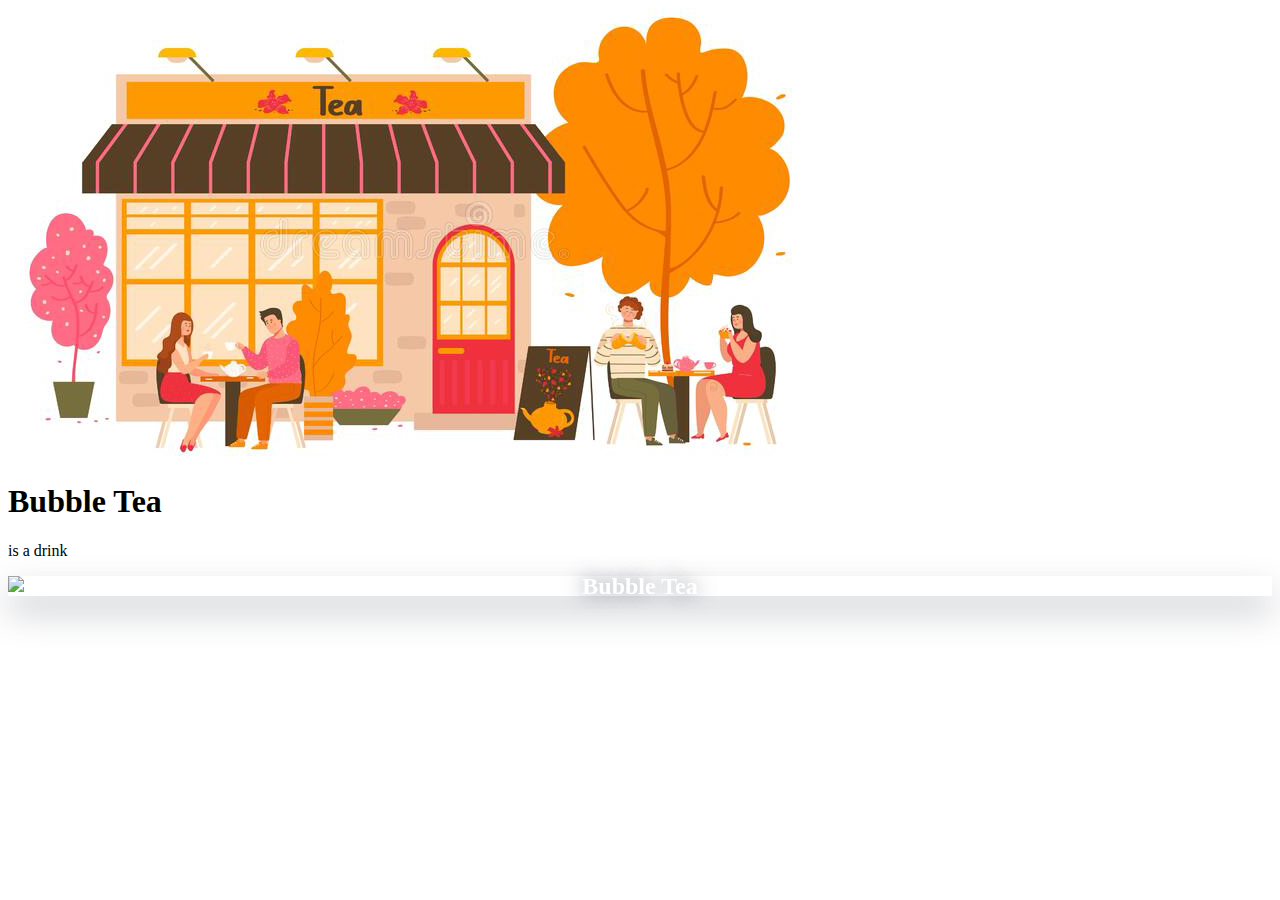
==== bbtea.html @ f30dd7b5 "." ====
﻿<!DOCTYPE html>

<html lang="en" xmlns="http://www.w3.org/1999/xhtml">
<head>
    <meta charset="utf-8" />

    <!--bootstrap-->
    <script src="js/jquery-3.3.1.min.js"></script>
    <script src="js/bootstrap.min.js"></script>
    <script src="https://www.w3schools.com/lib/w3.js"></script>
    <!--stylesheets-->

    <link rel="stylesheet" href="css/bootstrap.min.css">
    <link rel="stylesheet" href="css/bbtea.css" />
    <title>B.B. Tea!</title>

    <link rel="shortcut icon" type="image/jpg" href="images/bbtea.ico" />
</head>


<body>
    <div class="row">
        <div class="col-md-12">
            <div w3-include-html="header.html"></div>
        </div>
    </div>

    <div class="row">
        <div class=" col-sm-3">
            <img src="images/minicafes.png" class="img-responsive rounded img-fluid"/>
            
        </div>
        <div class="col-sm-6">
            <p>
                <h1>Bubble Tea</h1>
               is a drink 
            </p>
        </div>
        <div class="parallax columns col-sm-3">
            <div class="parallax-top-left" tabindex="1"></div>
            <div class="parallax-top-right" tabindex="2"></div>
            <div class="parallax-bottom-left" tabindex="3"></div>
            <div class="parallax-bottom-right" tabindex="4"></div>
            <div class="parallax-content">
                <div class="parallax-front">
                    <h2>Bubble Tea</h2>
                </div>
                <div class="parallax-back">
                    <img src="images/drinkingboba.gif" class="img-responsive rounded img-fluid" ...="">
                </div>
            </div>
        </div>
    </div>

    <div class="row">
        <div class="col-md-12 footer">
            <div w3-include-html="footer.html"></div>
        </div>
    </div>




    <script>
        w3.includeHTML();
    </script>
</body>
</html>
---- css/bbtea.css ----
﻿body {
}

.parallax {
    display: block;
    height: auto;
    position: relative;
    width: auto
}

    .parallax .parallax-content {
        box-shadow: 0 1rem 2.1rem rgba(69, 77, 93, .3);
        height: auto;
        transform: perspective(1000px);
        transform-style: preserve-3d;
        transition: all .4s ease;
        width: 100%
    }

        .parallax .parallax-content::before {
            content: "";
            display: block;
            height: 100%;
            left: 0;
            position: absolute;
            top: 0;
            width: 100%
        }

    .parallax .parallax-front {
        align-items: center;
        color: #fff;
        display: flex;
        display: -ms-flexbox;
        -ms-flex-align: center;
        -ms-flex-pack: center;
        height: 100%;
        justify-content: center;
        left: 0;
        position: absolute;
        text-align: center;
        text-shadow: 0 0 20px rgba(69, 77, 93, .75);
        top: 0;
        transform: translateZ(50px) scale(.95);
        transition: all .4s ease;
        width: 100%;
        z-index: 1
    }

    .parallax .parallax-top-left {
        height: 50%;
        left: 0;
        outline: 0;
        position: absolute;
        top: 0;
        width: 50%;
        z-index: 100
    }

        .parallax .parallax-top-left:focus ~ .parallax-content,
        .parallax .parallax-top-left:hover ~ .parallax-content {
            transform: perspective(1000px) rotateX(3deg) rotateY(-3deg)
        }

            .parallax .parallax-top-left:focus ~ .parallax-content::before,
            .parallax .parallax-top-left:hover ~ .parallax-content::before {
                background: linear-gradient(135deg, rgba(255, 255, 255, .35) 0, transparent 50%)
            }

            .parallax .parallax-top-left:focus ~ .parallax-content .parallax-front,
            .parallax .parallax-top-left:hover ~ .parallax-content .parallax-front {
                transform: translate3d(4.5px, 4.5px, 50px) scale(.95)
            }

    .parallax .parallax-top-right {
        height: 50%;
        outline: 0;
        position: absolute;
        right: 0;
        top: 0;
        width: 50%;
        z-index: 100
    }

        .parallax .parallax-top-right:focus ~ .parallax-content,
        .parallax .parallax-top-right:hover ~ .parallax-content {
            transform: perspective(1000px) rotateX(3deg) rotateY(3deg)
        }

            .parallax .parallax-top-right:focus ~ .parallax-content::before,
            .parallax .parallax-top-right:hover ~ .parallax-content::before {
                background: linear-gradient(-135deg, rgba(255, 255, 255, .35) 0, transparent 50%)
            }

            .parallax .parallax-top-right:focus ~ .parallax-content .parallax-front,
            .parallax .parallax-top-right:hover ~ .parallax-content .parallax-front {
                transform: translate3d(-4.5px, 4.5px, 50px) scale(.95)
            }

    .parallax .parallax-bottom-left {
        bottom: 0;
        height: 50%;
        left: 0;
        outline: 0;
        position: absolute;
        width: 50%;
        z-index: 100
    }

        .parallax .parallax-bottom-left:focus ~ .parallax-content,
        .parallax .parallax-bottom-left:hover ~ .parallax-content {
            transform: perspective(1000px) rotateX(-3deg) rotateY(-3deg)
        }

            .parallax .parallax-bottom-left:focus ~ .parallax-content::before,
            .parallax .parallax-bottom-left:hover ~ .parallax-content::before {
                background: linear-gradient(45deg, rgba(255, 255, 255, .35) 0, transparent 50%)
            }

            .parallax .parallax-bottom-left:focus ~ .parallax-content .parallax-front,
            .parallax .parallax-bottom-left:hover ~ .parallax-content .parallax-front {
                transform: translate3d(4.5px, -4.5px, 50px) scale(.95)
            }

    .parallax .parallax-bottom-right {
        bottom: 0;
        height: 50%;
        outline: 0;
        position: absolute;
        right: 0;
        width: 50%;
        z-index: 100
    }

        .parallax .parallax-bottom-right:focus ~ .parallax-content,
        .parallax .parallax-bottom-right:hover ~ .parallax-content {
            transform: perspective(1000px) rotateX(-3deg) rotateY(3deg)
        }

            .parallax .parallax-bottom-right:focus ~ .parallax-content::before,
            .parallax .parallax-bottom-right:hover ~ .parallax-content::before {
                background: linear-gradient(-45deg, rgba(255, 255, 255, .35) 0, transparent 50%)
            }

            .parallax .parallax-bottom-right:focus ~ .parallax-content .parallax-front,
            .parallax .parallax-bottom-right:hover ~ .parallax-content .parallax-front {
                transform: translate3d(-4.5px, -4.5px, 50px) scale(.95)
            }
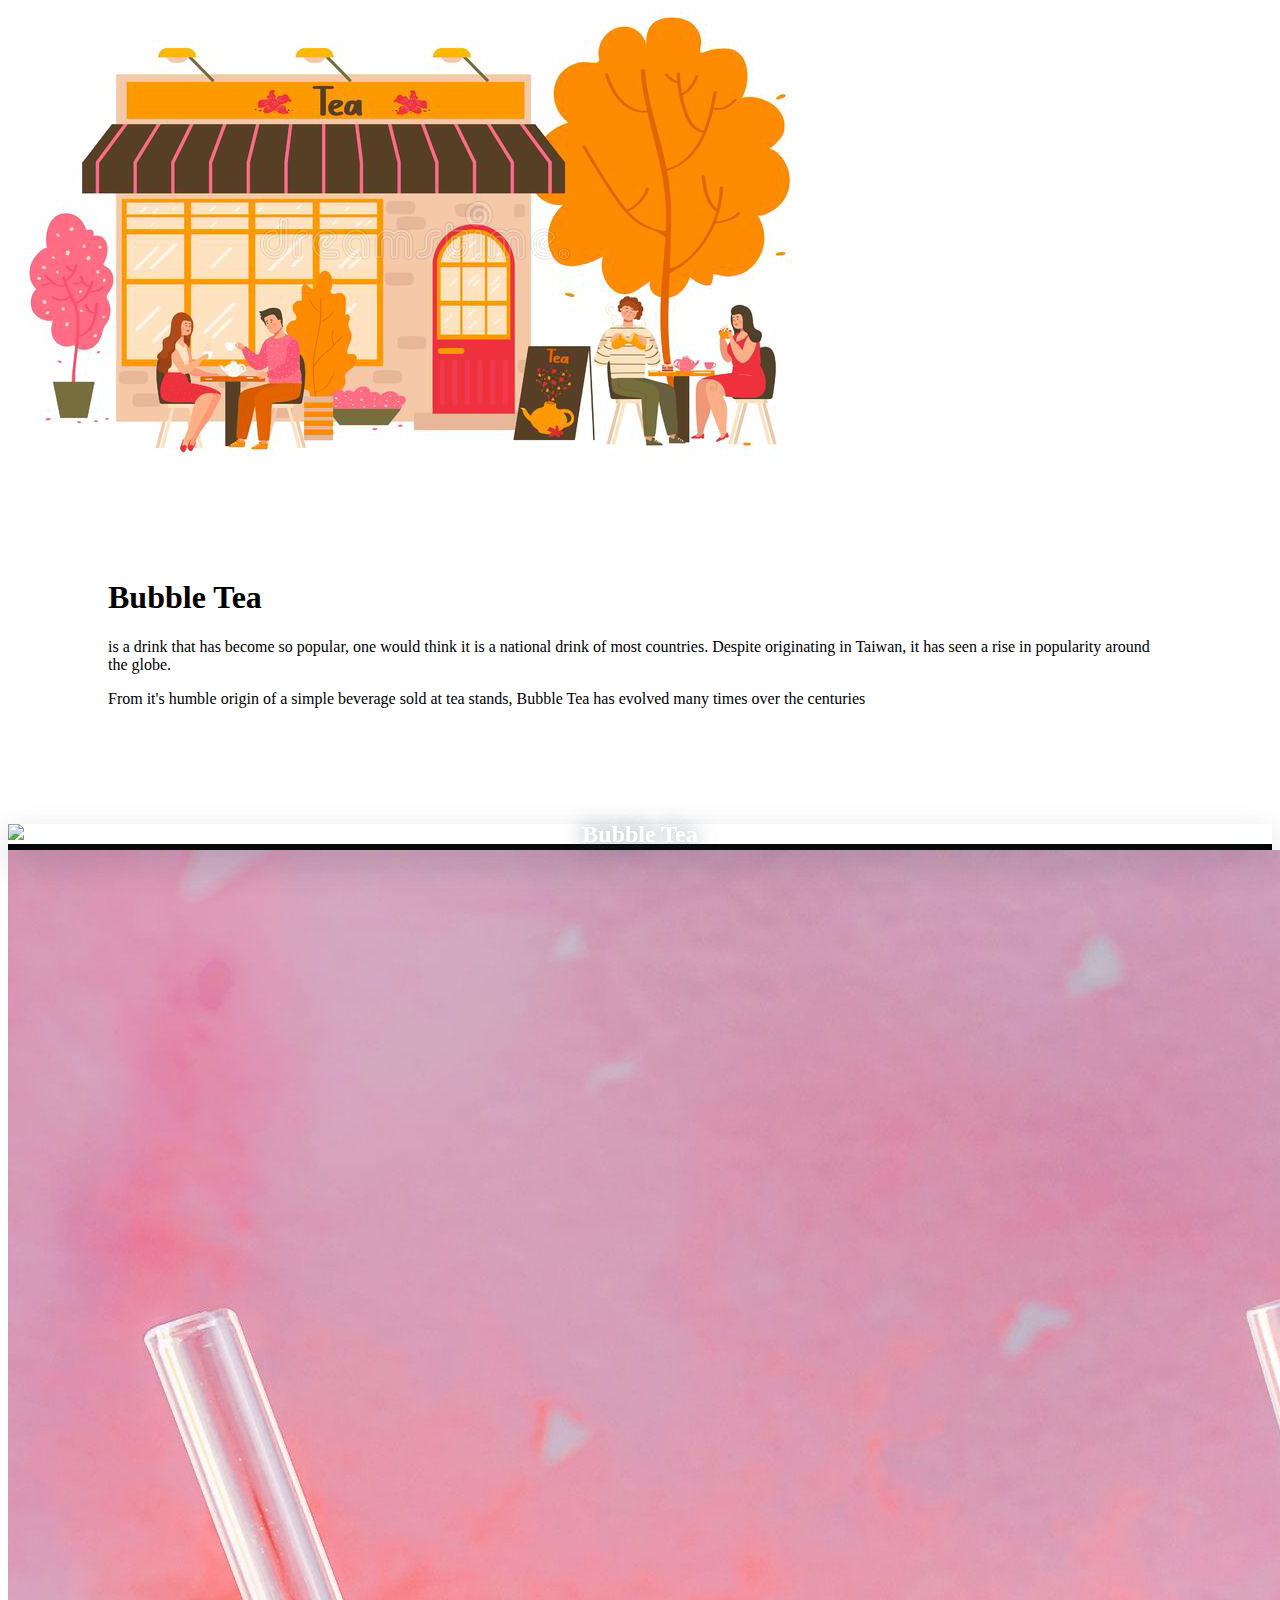
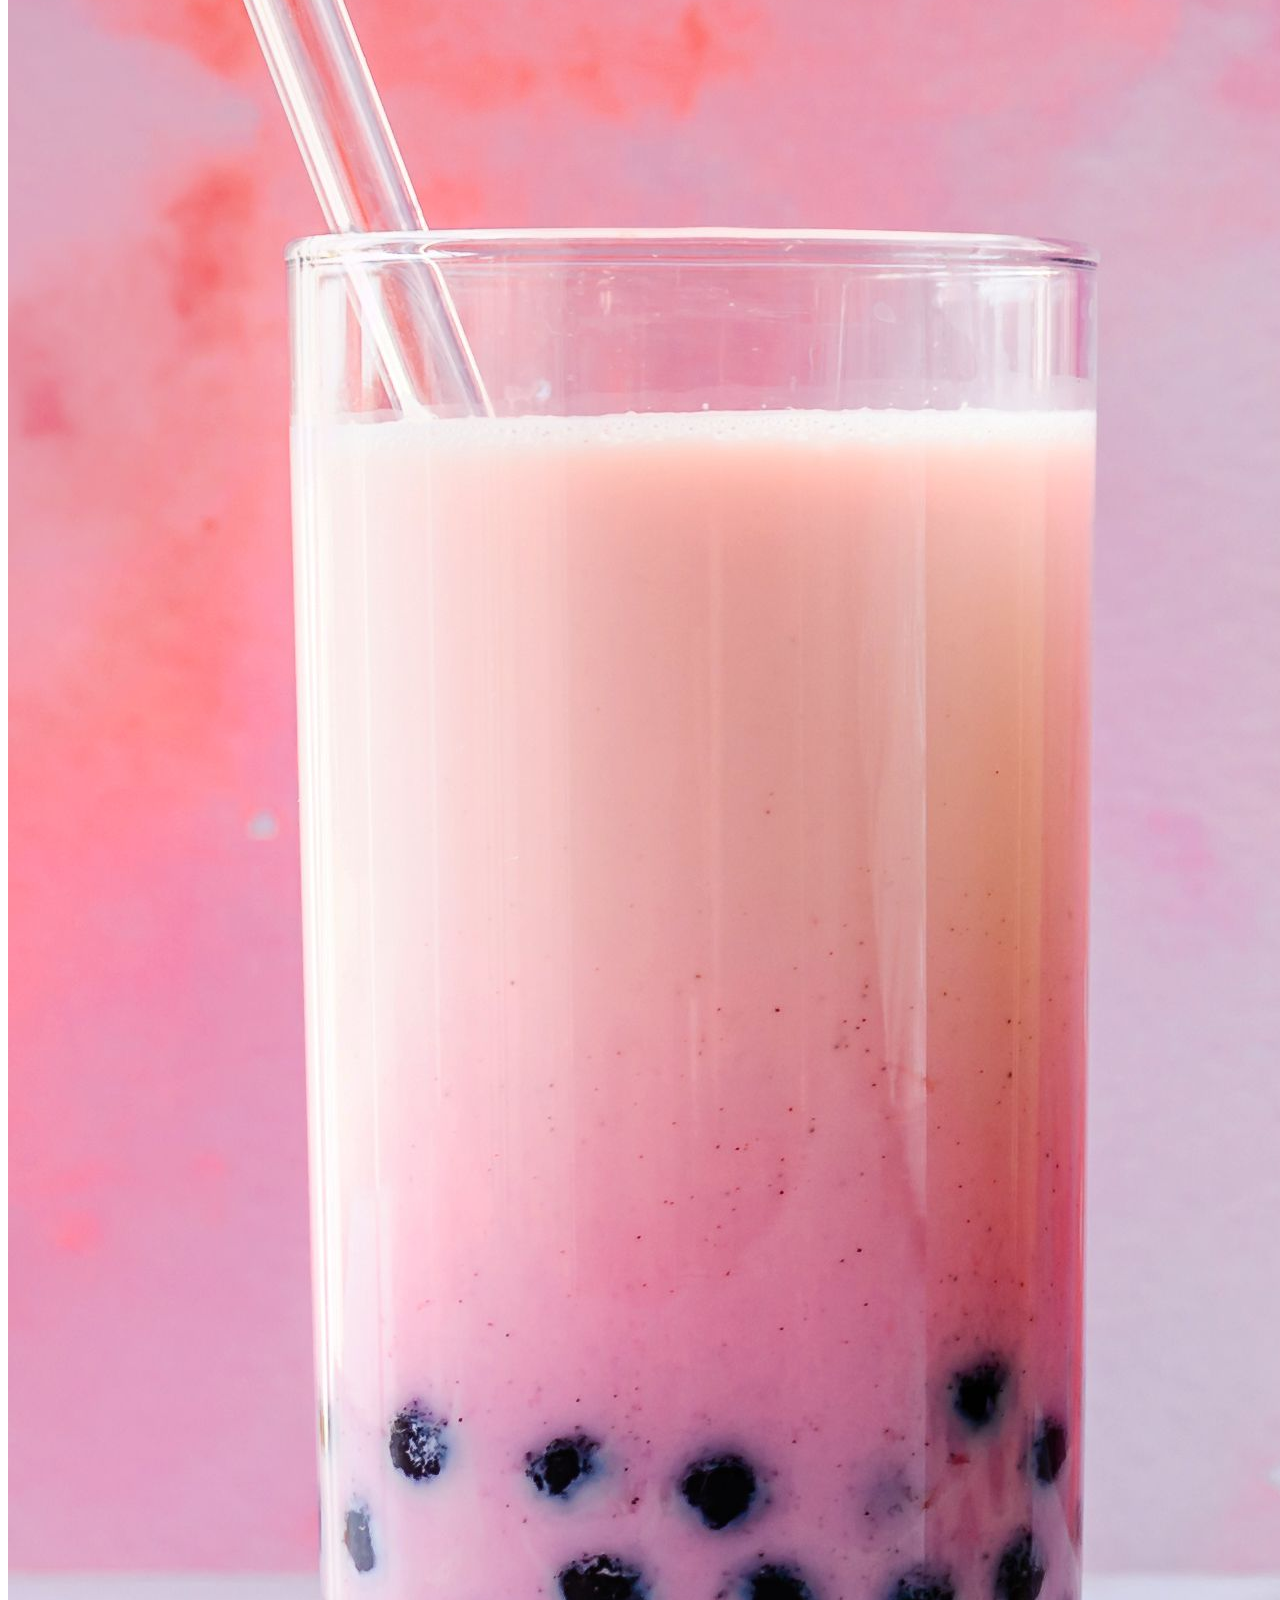
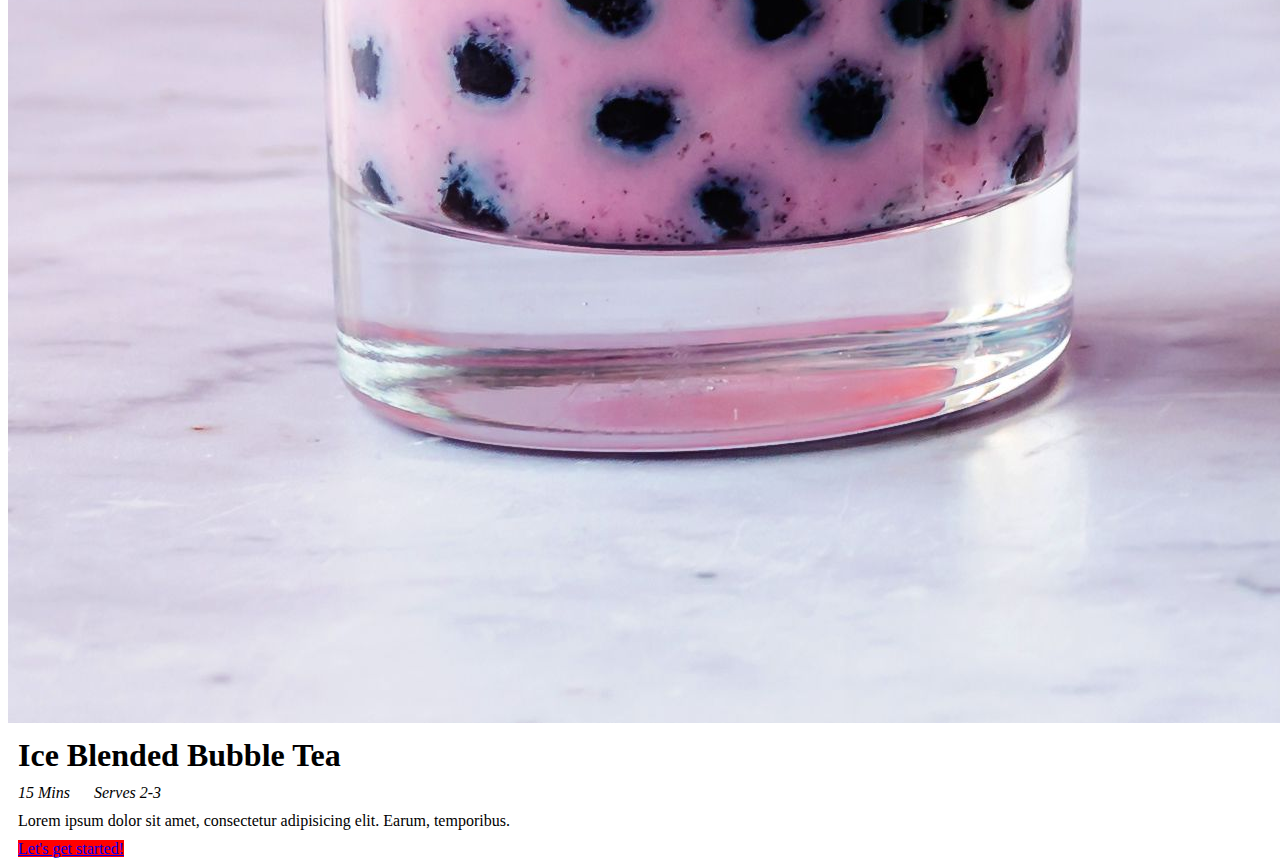
==== commit d1f98e7d: "Basic bbtea structure" ====
--- a/bbtea.html
+++ b/bbtea.html
@@ -25,16 +25,22 @@
         </div>
     </div>
 
-    <div class="row">
+    <div class="row" style="border-bottom:solid;">
         <div class=" col-sm-3">
-            <img src="images/minicafes.png" class="img-responsive rounded img-fluid"/>
+            <img src="images/minicafes.png" style="vertical-align: bottom;border-color:yellow;"class="img-responsive rounded img-fluid"/>
             
         </div>
         <div class="col-sm-6">
-            <p>
+            <section class="intro">
                 <h1>Bubble Tea</h1>
-               is a drink 
-            </p>
+                <p>
+                    is a drink that has become so popular, one would think it is a national drink of most countries. Despite originating in Taiwan, it has seen
+                    a rise in popularity around the globe.
+                </p> 
+                <p>
+                    From it's humble origin of a simple beverage sold at tea stands, Bubble Tea has evolved many times over the centuries
+                </p>
+            </section>
         </div>
         <div class="parallax columns col-sm-3">
             <div class="parallax-top-left" tabindex="1"></div>
@@ -48,6 +54,28 @@
                 <div class="parallax-back">
                     <img src="images/drinkingboba.gif" class="img-responsive rounded img-fluid" ...="">
                 </div>
+            </div>
+        </div>
+    </div>
+    
+    <div class="row" style="border-top:solid;">
+        <div class="col-sm-9">
+            <section style="height:100%;width:100%;background-color:antiquewhite;"></section>
+        </div>
+
+        <div class="col-sm-3" id="recipeBlended">
+            <div class="card">
+                <img src="images/iceBlend.jpg" />
+                <div class="text">
+                    <h1 class="food">
+                        Ice Blended Bubble Tea
+                    </h1>
+                    <i class="fa fa-clock-o"> 15 Mins</i>
+                    <i class="fa fa-users"> Serves 2-3</i>
+
+                    <p style="margin:10px;" class="info">Lorem ipsum dolor sit amet, consectetur adipisicing elit. Earum, temporibus.</p>
+                </div>
+                <a href="#" class="btn" style="background-color:red;">Let's get started!</a>
             </div>
         </div>
     </div>
--- a/css/bbtea.css
+++ b/css/bbtea.css
@@ -1,4 +1,9 @@
 ﻿body {
+}
+
+
+.intro {
+    padding:100px;
 }
 
 .parallax {
@@ -147,3 +152,9 @@
                 transform: translate3d(-4.5px, -4.5px, 50px) scale(.95)
             }
 
+#recipeBlended i,
+#recipeBlended a,
+#recipeBlended p,
+#recipeBlended h1{
+    margin:10px;
+}
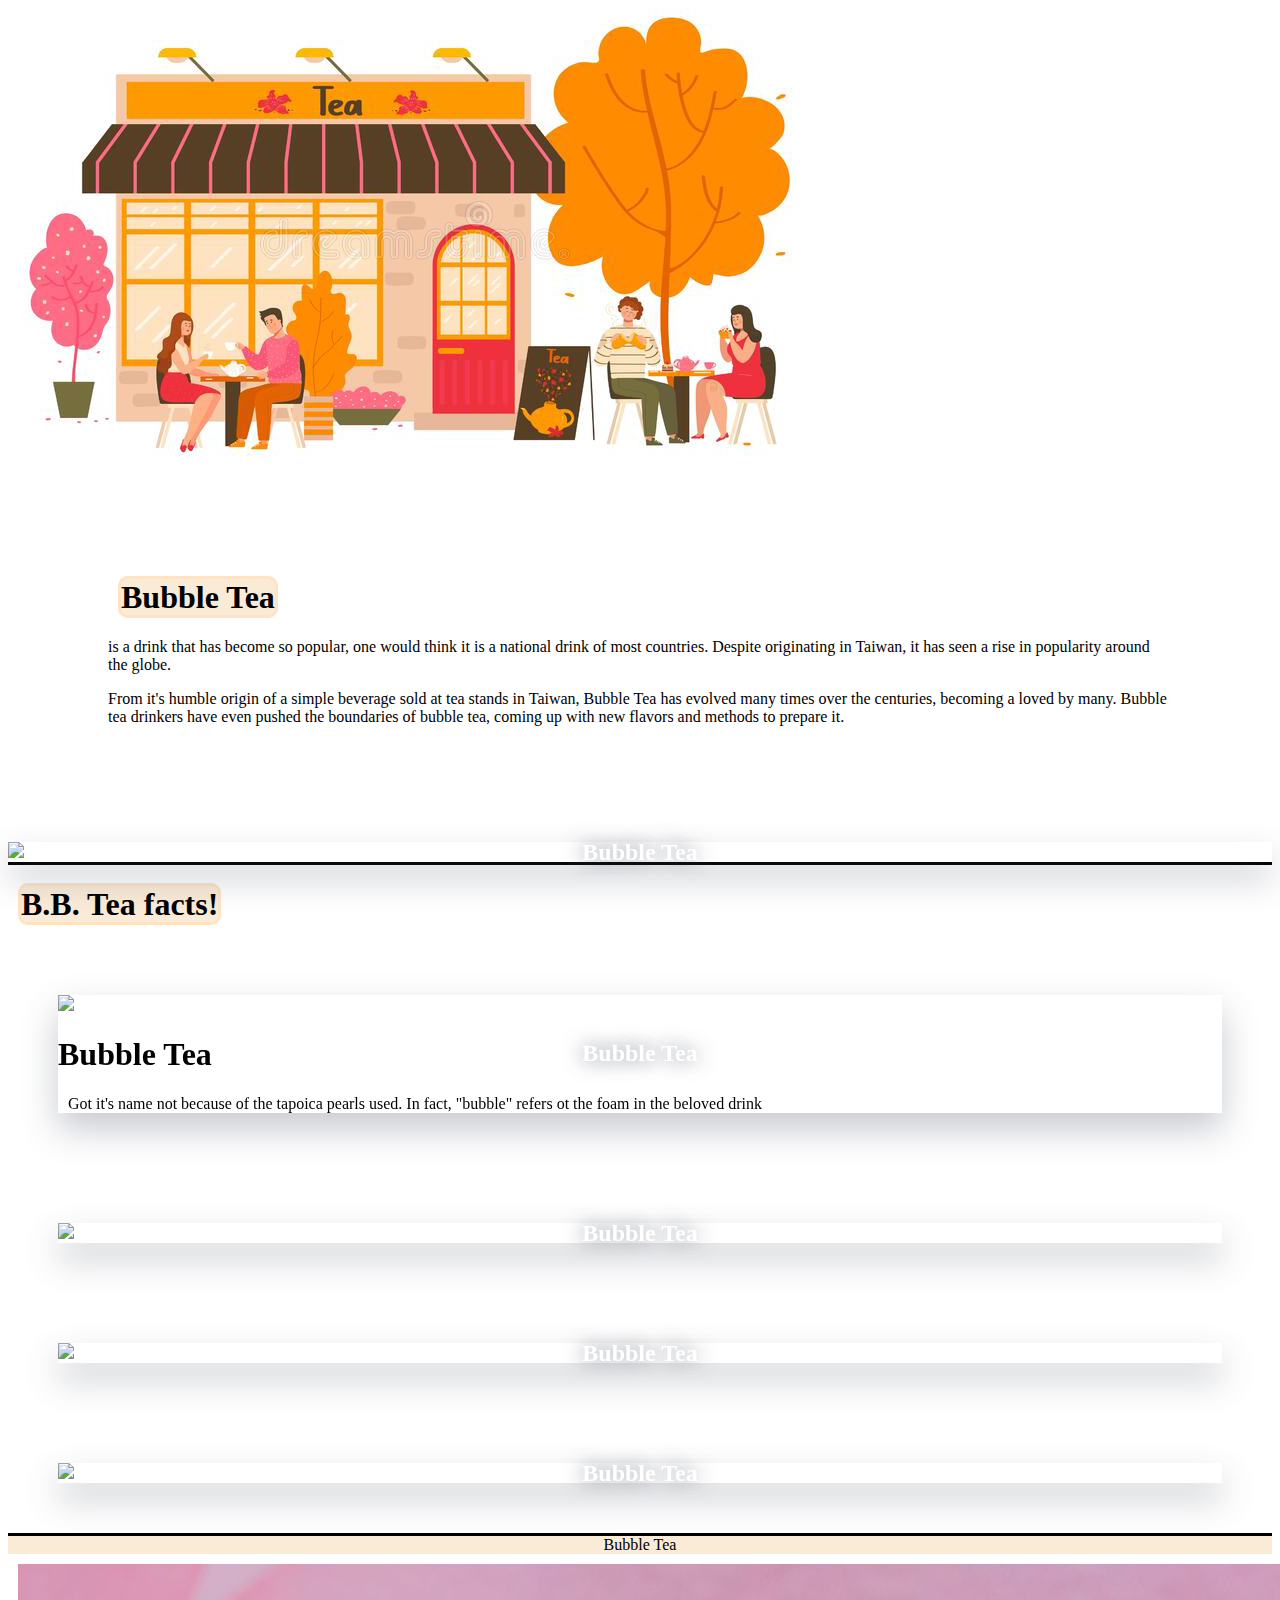
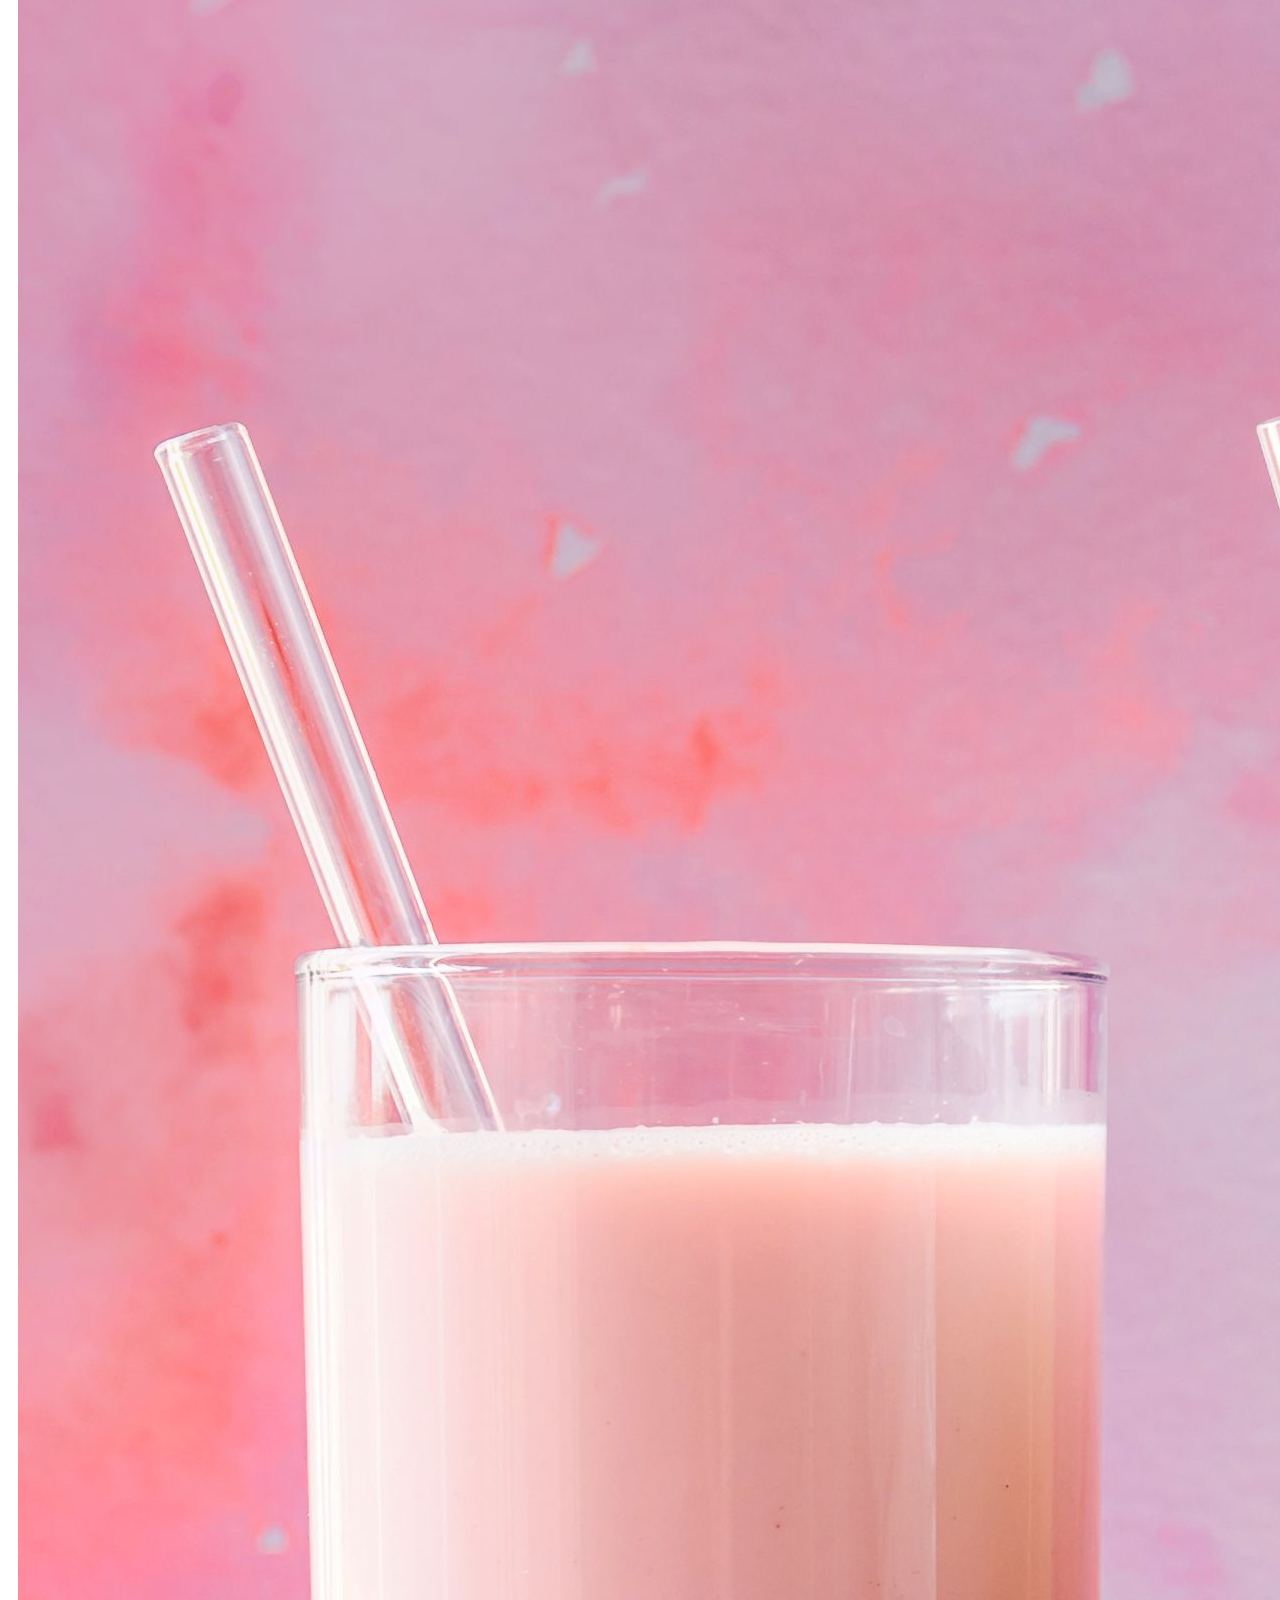
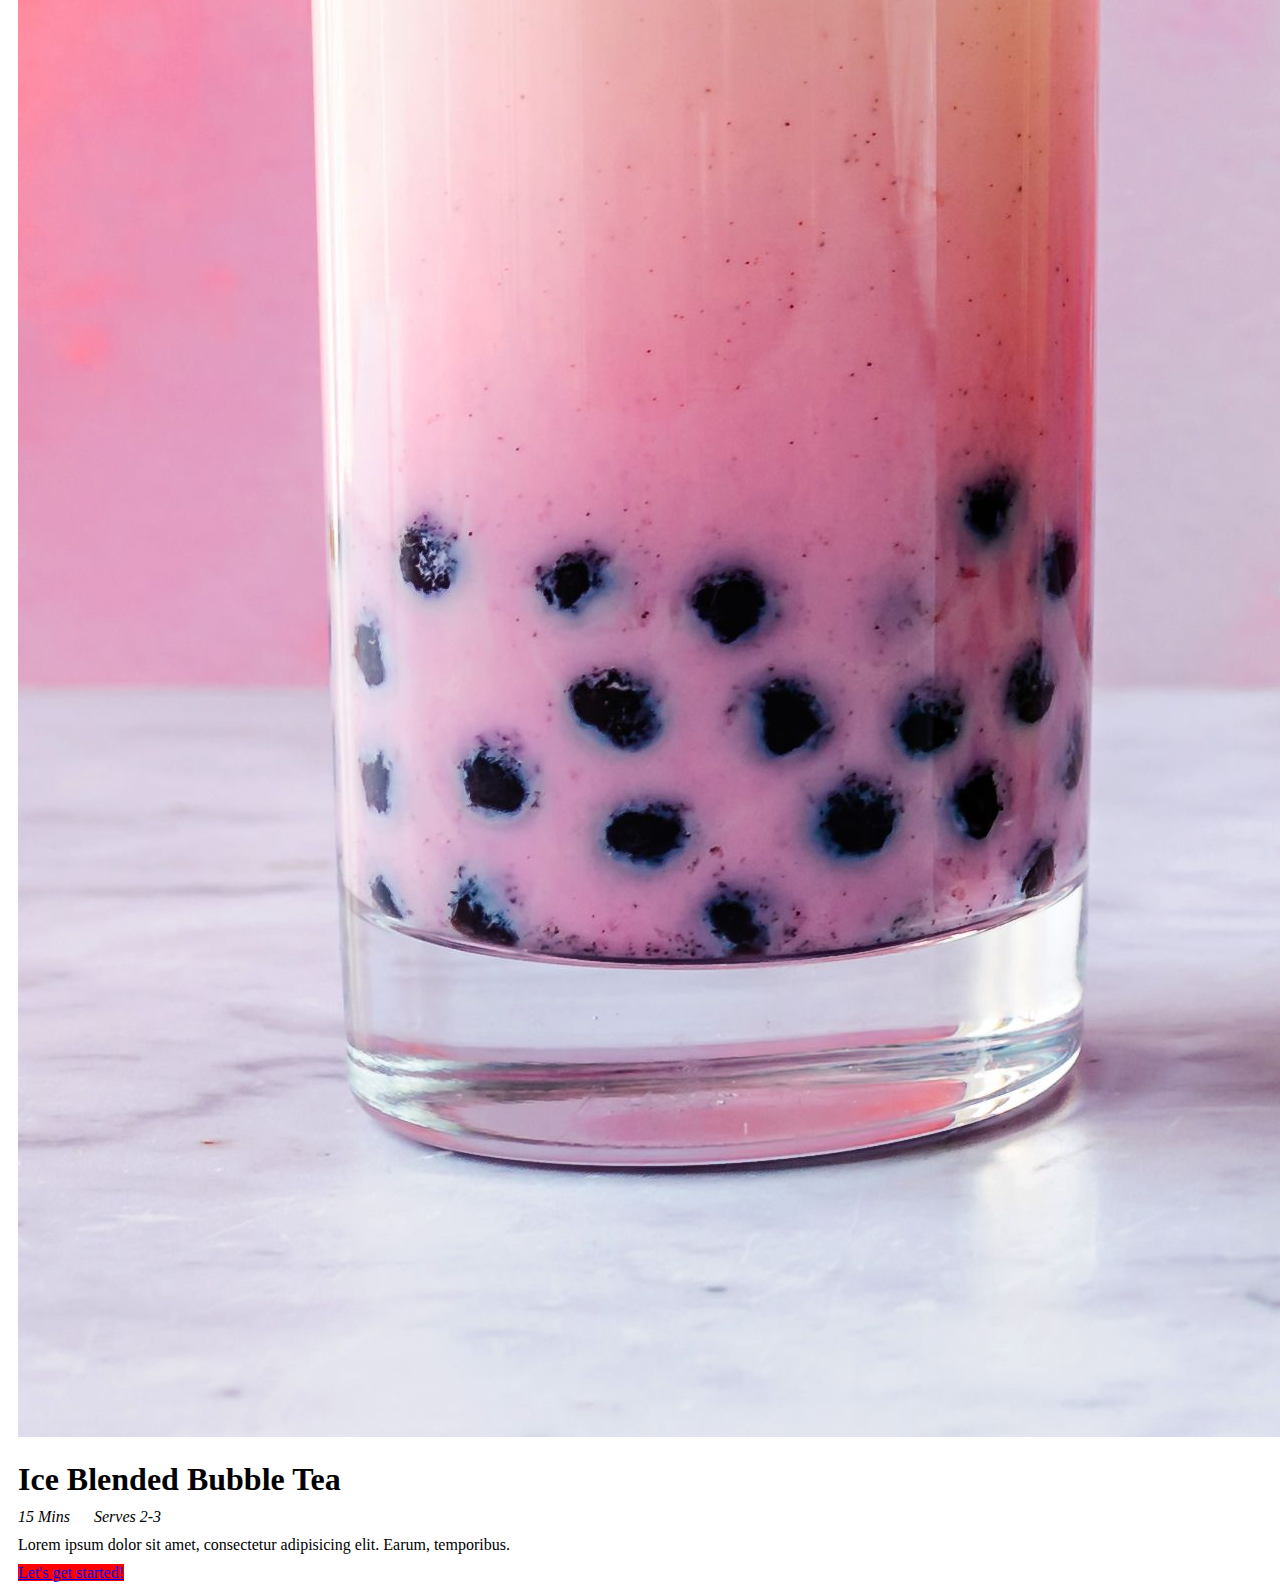
==== commit b9c4e10d: "Fun facts images updated" ====
--- a/bbtea.html
+++ b/bbtea.html
@@ -32,13 +32,14 @@
         </div>
         <div class="col-sm-6">
             <section class="intro">
-                <h1>Bubble Tea</h1>
+                <h1><span id="topic">Bubble Tea</span></h1>
                 <p>
                     is a drink that has become so popular, one would think it is a national drink of most countries. Despite originating in Taiwan, it has seen
                     a rise in popularity around the globe.
                 </p> 
                 <p>
-                    From it's humble origin of a simple beverage sold at tea stands, Bubble Tea has evolved many times over the centuries
+                    From it's humble origin of a simple beverage sold at tea stands in Taiwan, Bubble Tea has evolved many times over the centuries, becoming a 
+                    loved by many. Bubble tea drinkers have even pushed the boundaries of bubble tea, coming up with new flavors and methods to prepare it.
                 </p>
             </section>
         </div>
@@ -57,10 +58,82 @@
             </div>
         </div>
     </div>
-    
+
+    <h1><span id="topic">B.B. Tea facts!</span></h1>
+    <div class="row">
+        <div class="col-sm-3 parallax" style="padding:50px;">
+            <div class="parallax-top-left" tabindex="1"></div>
+            <div class="parallax-top-right" tabindex="2"></div>
+            <div class="parallax-bottom-left" tabindex="3"></div>
+            <div class="parallax-bottom-right" tabindex="4"></div>
+            <div class="parallax-content">
+                <div class="parallax-front">
+                    <h2>Bubble Tea</h2>
+                </div>
+                <div class="parallax-back">
+                    <div class="card">
+                        <img class="img-fluid" src="images/tea1.jpg" />
+                        <div class="text">
+                            <h1 class="food">
+                                Bubble Tea
+                            </h1>
+
+                            <p style="margin:10px;" class="info">Got it's name not because of the tapoica pearls used. In fact, "bubble" refers ot the foam in the beloved drink</p>
+                        </div>
+                        
+                    </div> 
+                </div>
+            </div>
+        </div>
+        <div class="col-sm-3 parallax" style="padding:50px;">
+            <div class="parallax-top-left" tabindex="1"></div>
+            <div class="parallax-top-right" tabindex="2"></div>
+            <div class="parallax-bottom-left" tabindex="3"></div>
+            <div class="parallax-bottom-right" tabindex="4"></div>
+            <div class="parallax-content">
+                <div class="parallax-front">
+                    <h2>Bubble Tea</h2>
+                </div>
+                <div class="parallax-back">
+                    <img src="images/tea2.jpg" class="img-responsive rounded img-fluid" ...="">
+                </div>
+            </div>
+        </div>
+        <div class="col-sm-3 parallax" style="padding:50px;">
+            <div class="parallax-top-left" tabindex="1"></div>
+            <div class="parallax-top-right" tabindex="2"></div>
+            <div class="parallax-bottom-left" tabindex="3"></div>
+            <div class="parallax-bottom-right" tabindex="4"></div>
+            <div class="parallax-content">
+                <div class="parallax-front">
+                    <h2>Bubble Tea</h2>
+                </div>
+                <div class="parallax-back">
+                    <img src="images/tea3.jpg" class="img-responsive rounded img-fluid" ...="">
+                </div>
+            </div>
+        </div>
+        <div class="col-sm-3 parallax" style="padding:50px;">
+            <div class="parallax-top-left" tabindex="1"></div>
+            <div class="parallax-top-right" tabindex="2"></div>
+            <div class="parallax-bottom-left" tabindex="3"></div>
+            <div class="parallax-bottom-right" tabindex="4"></div>
+            <div class="parallax-content">
+                <div class="parallax-front">
+                    <h2>Bubble Tea</h2>
+                </div>
+                <div class="parallax-back">
+                    <img src="images/hamsterdrink.jpg" class="img-responsive rounded img-fluid" ...="">
+                </div>
+            </div>
+        </div>
+    </div>
+
     <div class="row" style="border-top:solid;">
         <div class="col-sm-9">
-            <section style="height:100%;width:100%;background-color:antiquewhite;"></section>
+            <section style="height:100%;width:100%;background-color:antiquewhite;text-align:center;">
+                Bubble Tea
+            </section>
         </div>
 
         <div class="col-sm-3" id="recipeBlended">
--- a/css/bbtea.css
+++ b/css/bbtea.css
@@ -155,6 +155,20 @@
 #recipeBlended i,
 #recipeBlended a,
 #recipeBlended p,
-#recipeBlended h1{
+#recipeBlended h1,
+#recipeBlended img {
+    margin: 10px;
+}
+
+#topic{
+    background-color:antiquewhite;
     margin:10px;
+    border:solid;
+    border-radius:10px;
+    border-color:bisque
 }
+
+#topic:hover{
+    opacity:0.5;
+
+}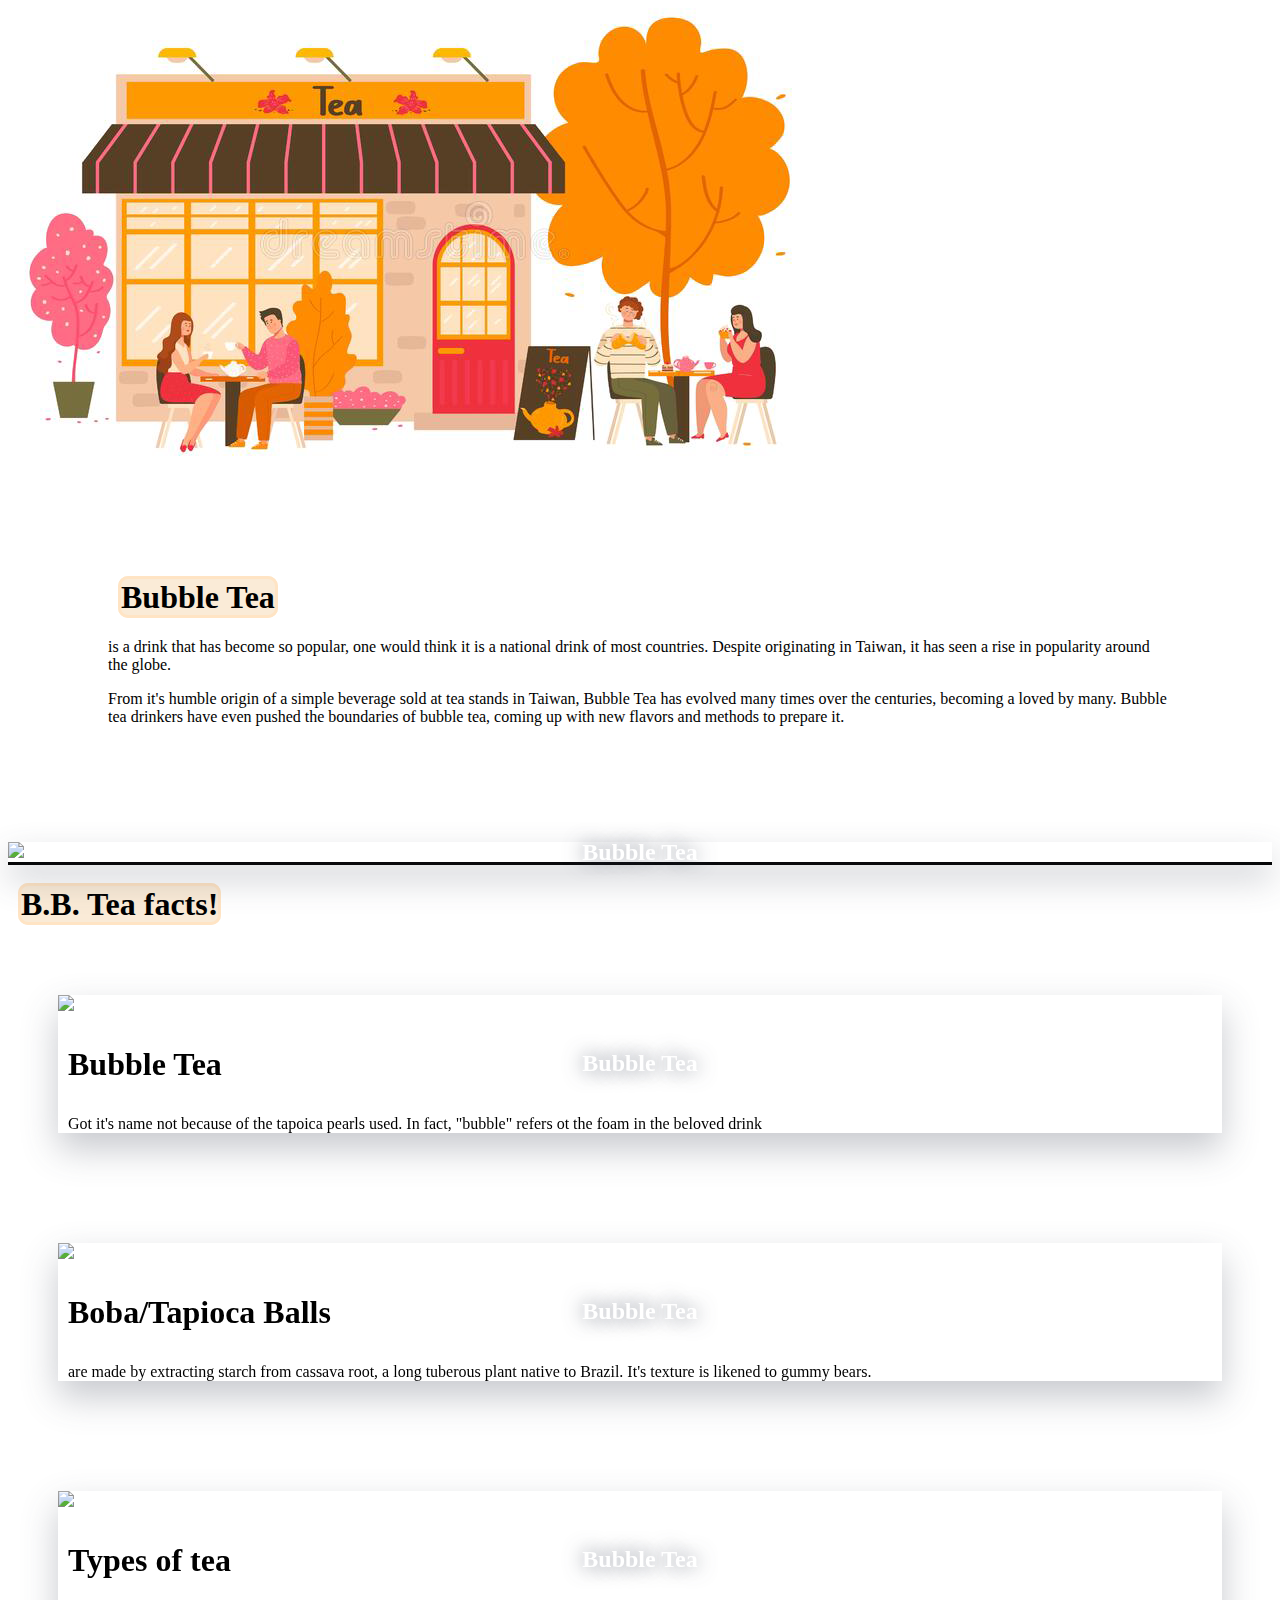
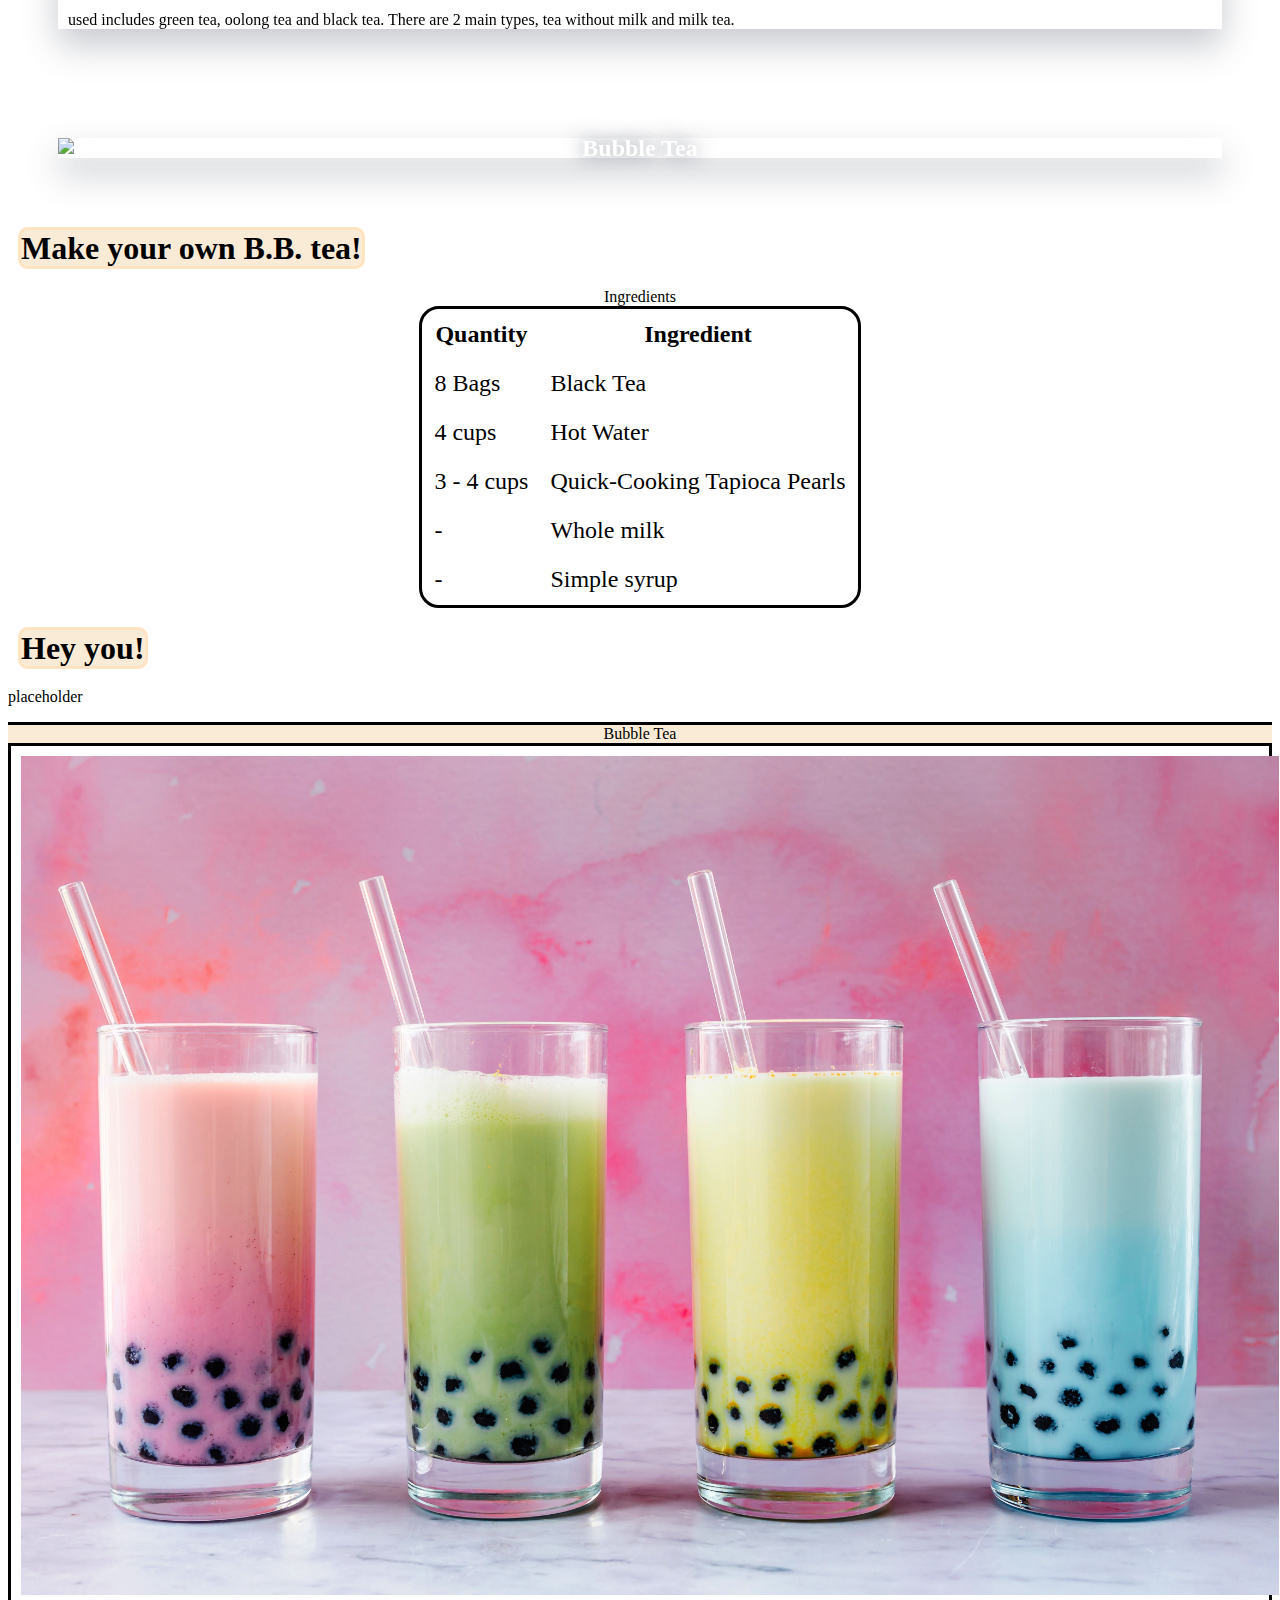
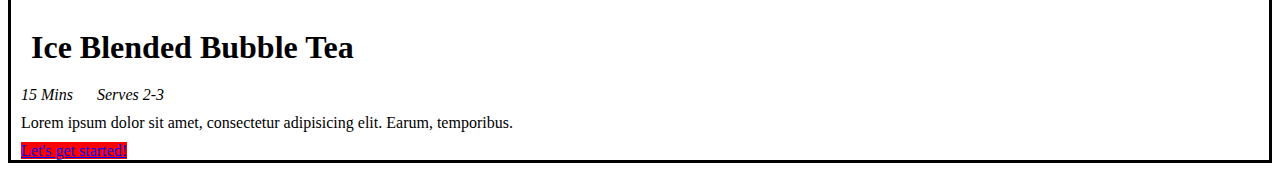
==== commit bd1af180: "Merge branch 'master' of https://github.com/ApproxNeo/ApproxNeo.github.io" ====
--- a/bbtea.html
+++ b/bbtea.html
@@ -27,8 +27,8 @@
 
     <div class="row" style="border-bottom:solid;">
         <div class=" col-sm-3">
-            <img src="images/minicafes.png" style="vertical-align: bottom;border-color:yellow;"class="img-responsive rounded img-fluid"/>
-            
+            <img src="images/minicafes.png" style="vertical-align: bottom;border-color:yellow;" class="img-responsive rounded img-fluid" />
+
         </div>
         <div class="col-sm-6">
             <section class="intro">
@@ -36,9 +36,9 @@
                 <p>
                     is a drink that has become so popular, one would think it is a national drink of most countries. Despite originating in Taiwan, it has seen
                     a rise in popularity around the globe.
-                </p> 
+                </p>
                 <p>
-                    From it's humble origin of a simple beverage sold at tea stands in Taiwan, Bubble Tea has evolved many times over the centuries, becoming a 
+                    From it's humble origin of a simple beverage sold at tea stands in Taiwan, Bubble Tea has evolved many times over the centuries, becoming a
                     loved by many. Bubble tea drinkers have even pushed the boundaries of bubble tea, coming up with new flavors and methods to prepare it.
                 </p>
             </section>
@@ -80,55 +80,124 @@
 
                             <p style="margin:10px;" class="info">Got it's name not because of the tapoica pearls used. In fact, "bubble" refers ot the foam in the beloved drink</p>
                         </div>
-                        
-                    </div> 
-                </div>
-            </div>
-        </div>
-        <div class="col-sm-3 parallax" style="padding:50px;">
-            <div class="parallax-top-left" tabindex="1"></div>
-            <div class="parallax-top-right" tabindex="2"></div>
-            <div class="parallax-bottom-left" tabindex="3"></div>
-            <div class="parallax-bottom-right" tabindex="4"></div>
-            <div class="parallax-content">
-                <div class="parallax-front">
-                    <h2>Bubble Tea</h2>
-                </div>
-                <div class="parallax-back">
-                    <img src="images/tea2.jpg" class="img-responsive rounded img-fluid" ...="">
-                </div>
-            </div>
-        </div>
-        <div class="col-sm-3 parallax" style="padding:50px;">
-            <div class="parallax-top-left" tabindex="1"></div>
-            <div class="parallax-top-right" tabindex="2"></div>
-            <div class="parallax-bottom-left" tabindex="3"></div>
-            <div class="parallax-bottom-right" tabindex="4"></div>
-            <div class="parallax-content">
-                <div class="parallax-front">
-                    <h2>Bubble Tea</h2>
-                </div>
-                <div class="parallax-back">
-                    <img src="images/tea3.jpg" class="img-responsive rounded img-fluid" ...="">
-                </div>
-            </div>
-        </div>
-        <div class="col-sm-3 parallax" style="padding:50px;">
-            <div class="parallax-top-left" tabindex="1"></div>
-            <div class="parallax-top-right" tabindex="2"></div>
-            <div class="parallax-bottom-left" tabindex="3"></div>
-            <div class="parallax-bottom-right" tabindex="4"></div>
-            <div class="parallax-content">
-                <div class="parallax-front">
-                    <h2>Bubble Tea</h2>
-                </div>
-                <div class="parallax-back">
-                    <img src="images/hamsterdrink.jpg" class="img-responsive rounded img-fluid" ...="">
-                </div>
-            </div>
-        </div>
-    </div>
-
+
+                    </div>
+                </div>
+            </div>
+        </div>
+        <div class="col-sm-3 parallax" style="padding:50px;">
+            <div class="parallax-top-left" tabindex="1"></div>
+            <div class="parallax-top-right" tabindex="2"></div>
+            <div class="parallax-bottom-left" tabindex="3"></div>
+            <div class="parallax-bottom-right" tabindex="4"></div>
+            <div class="parallax-content">
+                <div class="parallax-front">
+                    <h2>Bubble Tea</h2>
+                </div>
+                <div class="parallax-back">
+                    <div class="card">
+                        <img class="img-fluid" src="images/tea2.jpg" />
+                        <div class="text">
+                            <h1 class="food">
+                                Boba/Tapioca Balls
+                            </h1>
+
+                            <p style="margin:10px;" class="info">are made by extracting starch from cassava root, a long tuberous plant native to Brazil. It's texture is likened to gummy bears.</p>
+                        </div>
+
+                    </div>
+                </div>
+            </div>
+        </div>
+        <div class="col-sm-3 parallax" style="padding:50px;">
+            <div class="parallax-top-left" tabindex="1"></div>
+            <div class="parallax-top-right" tabindex="2"></div>
+            <div class="parallax-bottom-left" tabindex="3"></div>
+            <div class="parallax-bottom-right" tabindex="4"></div>
+            <div class="parallax-content">
+                <div class="parallax-front">
+                    <h2>Bubble Tea</h2>
+                </div>
+                <div class="parallax-back">
+                    <div class="card">
+                        <img class="img-fluid" src="images/tea3.jpg" />
+                        <div class="text">
+                            <h1 class="food">
+                                Types of tea
+                            </h1>
+
+                            <p style="margin:10px;" class="info">used includes green tea, oolong tea and black tea. There are 2 main types, tea without milk and milk tea.</p>
+                        </div>
+
+                    </div>
+                </div>
+            </div>
+        </div>
+        <div class="col-sm-3 parallax" style="padding:50px;">
+            <div class="parallax-top-left" tabindex="1"></div>
+            <div class="parallax-top-right" tabindex="2"></div>
+            <div class="parallax-bottom-left" tabindex="3"></div>
+            <div class="parallax-bottom-right" tabindex="4"></div>
+            <div class="parallax-content">
+                <div class="parallax-front">
+                    <h2>Bubble Tea</h2>
+                </div>
+                <div class="parallax-back">
+
+                    <img class="img-fluid" src="images/hamsterdrink.jpg" />
+
+
+                </div>
+            </div>
+        </div>
+    </div>
+    
+    <div class="row">
+        <div class="col-md-4">
+            <h1><span id="topic">Make your own B.B. tea!</span></h1>
+            <table style="border:solid;margin-left: auto; margin-right: auto;border-radius:20px;">
+                <caption>
+                    Ingredients
+                </caption>
+                <tr>
+                    <th>Quantity</th>
+                    <th>Ingredient</th>
+                </tr>
+                <tr>
+                    <td>8 Bags</td>
+                    <td>Black Tea</td>
+                </tr>
+                <tr>
+                    <td>4 cups</td>
+                    <td>
+                        Hot Water
+                    </td>
+                </tr>
+                <tr>
+                    <td>3 - 4 cups</td>
+                    <td>
+                        Quick-Cooking Tapioca Pearls
+                    </td>
+                </tr>
+                <tr>
+                    <td>-</td>
+                    <td>
+                        Whole milk
+                    </td>
+                </tr>
+                <tr>
+                    <td>-</td>
+                    <td>
+                        Simple syrup
+                    </td>
+                </tr>
+            </table>
+        </div>
+        <div class="col-md-8">
+            <h1><span id="topic">Hey you!</span></h1>
+            <p>placeholder</p>
+        </div>
+    </div>
     <div class="row" style="border-top:solid;">
         <div class="col-sm-9">
             <section style="height:100%;width:100%;background-color:antiquewhite;text-align:center;">
@@ -136,9 +205,9 @@
             </section>
         </div>
 
-        <div class="col-sm-3" id="recipeBlended">
-            <div class="card">
-                <img src="images/iceBlend.jpg" />
+        <div class="col-sm-3" id="recipeBlended" style="border:solid;">
+            <div>
+                <img class="img-fluid;" style="max-width:100%;" src="images/iceBlend.jpg" />
                 <div class="text">
                     <h1 class="food">
                         Ice Blended Bubble Tea
@@ -162,6 +231,8 @@
 
 
 
+
+
     <script>
         w3.includeHTML();
     </script>
--- a/css/bbtea.css
+++ b/css/bbtea.css
@@ -171,4 +171,16 @@
 #topic:hover{
     opacity:0.5;
 
+}
+
+.food{
+    padding:10px;
+}
+
+table{
+    margin:20px;
+}
+td, th{
+    font-size:24px;
+    padding:10px;
 }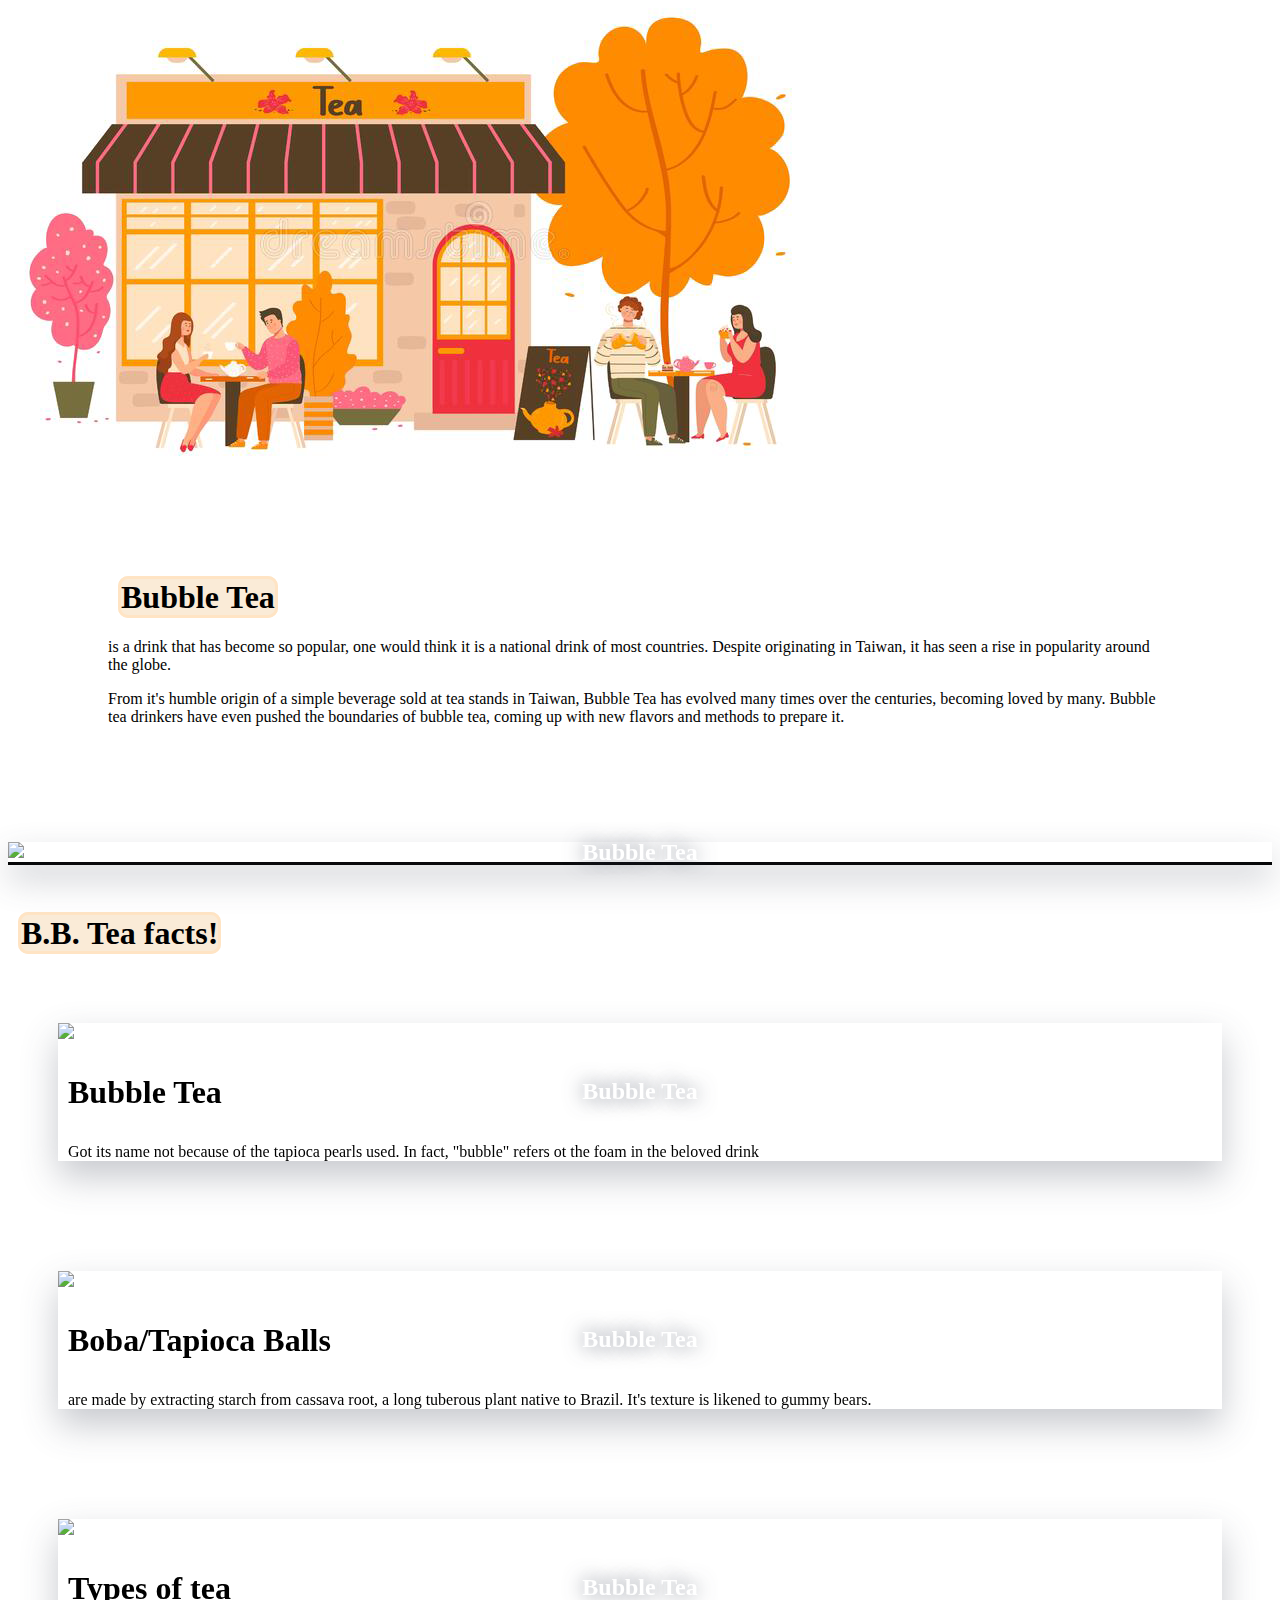
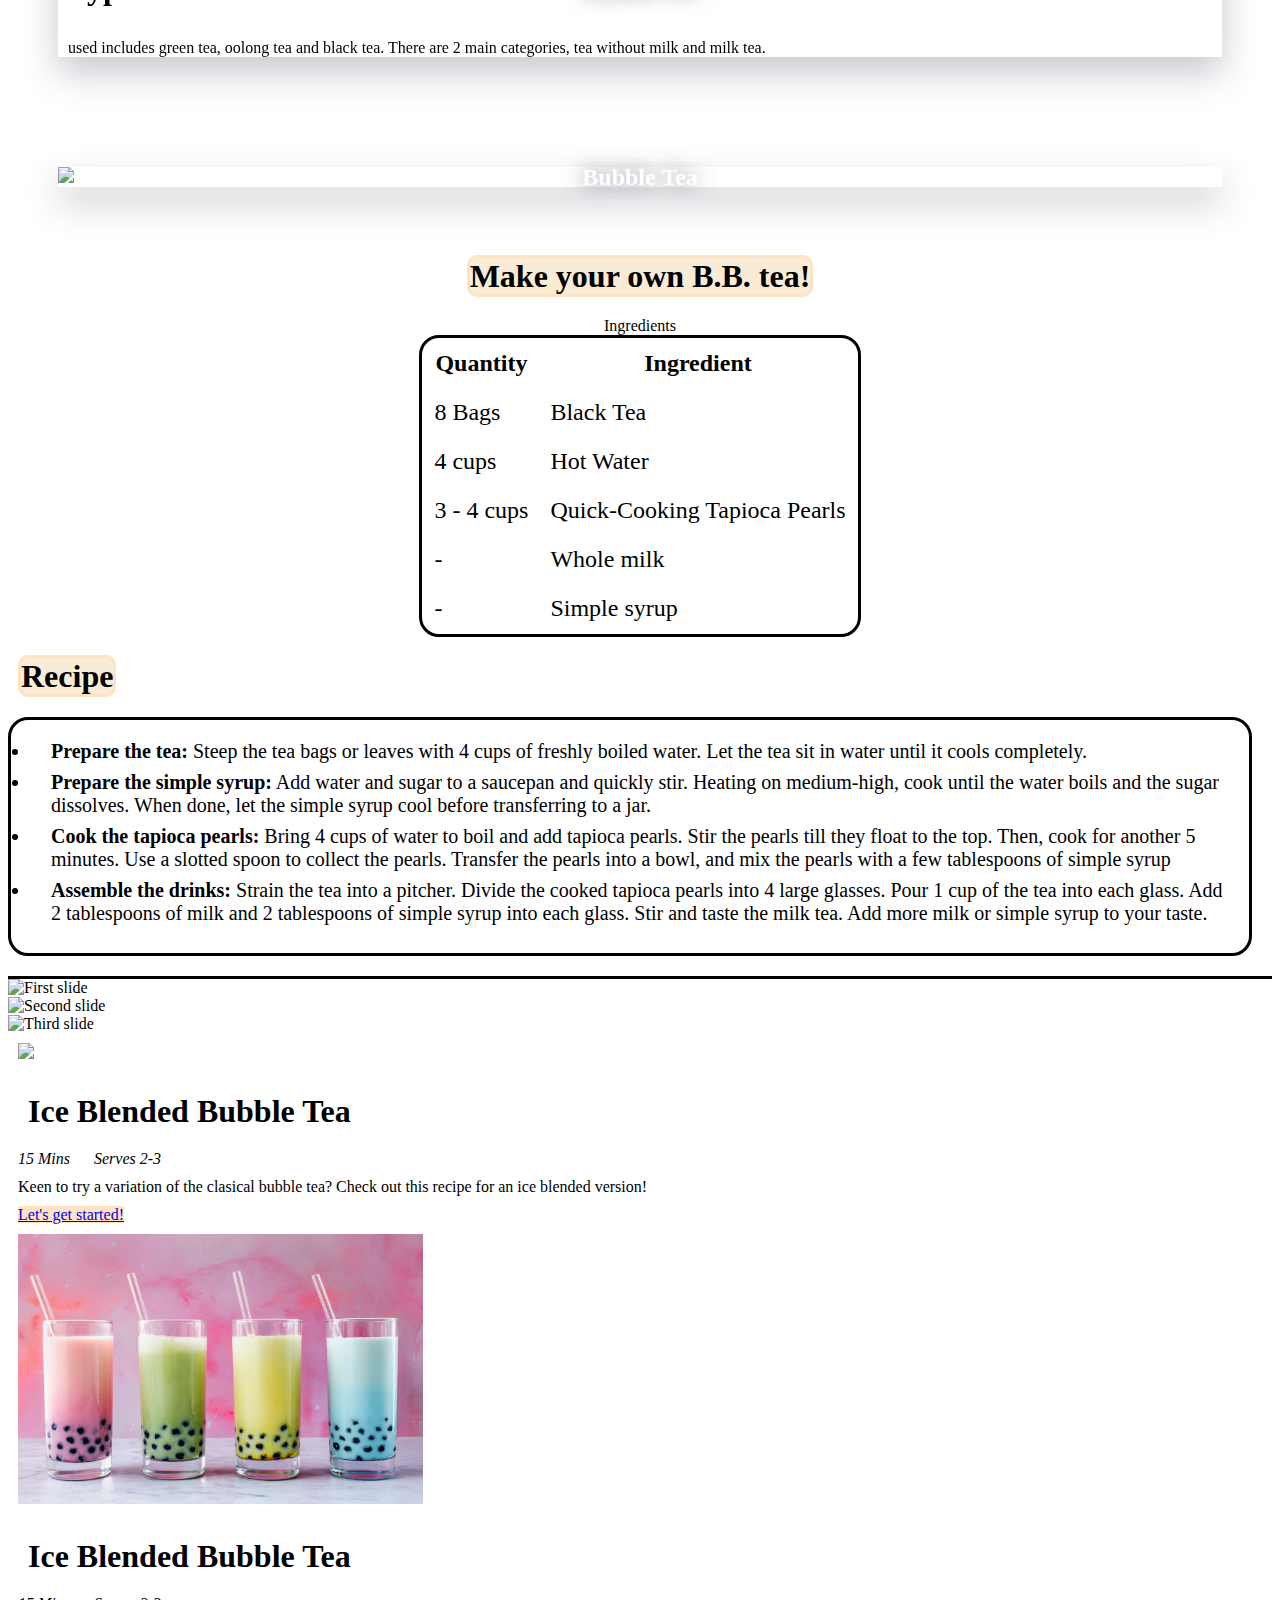
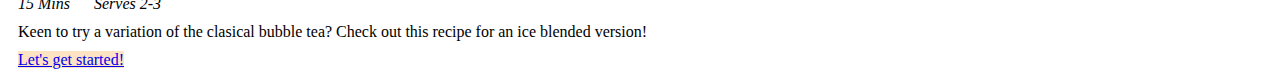
==== commit 48ae8cbc: "Added recipes" ====
--- a/bbtea.html
+++ b/bbtea.html
@@ -25,7 +25,7 @@
         </div>
     </div>
 
-    <div class="row" style="border-bottom:solid;">
+    <div class="row" style="border-bottom:solid;margin-bottom:50px;">
         <div class=" col-sm-3">
             <img src="images/minicafes.png" style="vertical-align: bottom;border-color:yellow;" class="img-responsive rounded img-fluid" />
 
@@ -38,7 +38,7 @@
                     a rise in popularity around the globe.
                 </p>
                 <p>
-                    From it's humble origin of a simple beverage sold at tea stands in Taiwan, Bubble Tea has evolved many times over the centuries, becoming a
+                    From it's humble origin of a simple beverage sold at tea stands in Taiwan, Bubble Tea has evolved many times over the centuries, becoming
                     loved by many. Bubble tea drinkers have even pushed the boundaries of bubble tea, coming up with new flavors and methods to prepare it.
                 </p>
             </section>
@@ -78,7 +78,7 @@
                                 Bubble Tea
                             </h1>
 
-                            <p style="margin:10px;" class="info">Got it's name not because of the tapoica pearls used. In fact, "bubble" refers ot the foam in the beloved drink</p>
+                            <p style="margin:10px;" class="info">Got its name not because of the tapioca pearls used. In fact, "bubble" refers ot the foam in the beloved drink</p>
                         </div>
 
                     </div>
@@ -126,7 +126,7 @@
                                 Types of tea
                             </h1>
 
-                            <p style="margin:10px;" class="info">used includes green tea, oolong tea and black tea. There are 2 main types, tea without milk and milk tea.</p>
+                            <p style="margin:10px;" class="info">used includes green tea, oolong tea and black tea. There are 2 main categories, tea without milk and milk tea.</p>
                         </div>
 
                     </div>
@@ -154,7 +154,7 @@
     
     <div class="row">
         <div class="col-md-4">
-            <h1><span id="topic">Make your own B.B. tea!</span></h1>
+            <h1 style="text-align:center;"><span id="topic">Make your own B.B. tea!</span></h1>
             <table style="border:solid;margin-left: auto; margin-right: auto;border-radius:20px;">
                 <caption>
                     Ingredients
@@ -194,18 +194,53 @@
             </table>
         </div>
         <div class="col-md-8">
-            <h1><span id="topic">Hey you!</span></h1>
-            <p>placeholder</p>
+            <h1><span id="topic">Recipe</span></h1>
+            <ul id="recipe" style="margin-right:20px;">
+                <li>
+                    <b>Prepare the tea: </b>Steep the tea bags or leaves with 4 cups of freshly boiled water. Let the tea sit in water until it cools completely.
+                </li>
+                <li><b>Prepare the simple syrup:</b> Add water and sugar to a saucepan and quickly stir. Heating on medium-high, cook until the water boils and the sugar dissolves. When done, let the simple syrup cool before transferring to a jar.</li>
+                <li>
+                    <b>Cook the tapioca pearls:</b> Bring 4 cups of water to boil and add tapioca pearls. Stir the pearls till they float to the top. Then, cook for another 5 minutes. Use a slotted spoon to collect the pearls. Transfer the pearls into a bowl, and mix the pearls with a few tablespoons of simple syrup
+                </li>
+                <li>
+                    <b>Assemble the drinks:</b> Strain the tea into a pitcher. Divide the cooked tapioca pearls into 4 large glasses. Pour 1 cup of the tea into each glass. Add 2 tablespoons of milk and 2 tablespoons of simple syrup into each glass. Stir and taste the milk tea. Add more milk or simple syrup to your taste.
+                </li>
+            </ul>
         </div>
     </div>
     <div class="row" style="border-top:solid;">
-        <div class="col-sm-9">
-            <section style="height:100%;width:100%;background-color:antiquewhite;text-align:center;">
-                Bubble Tea
-            </section>
-        </div>
-
-        <div class="col-sm-3" id="recipeBlended" style="border:solid;">
+        <div class="col-sm-6">
+            <div id="carouselExampleSlidesOnly" class="carousel slide" data-ride="carousel" style="margin-left:auto;margin-right:auto;">
+                <div class="carousel-inner">
+                    <div class="carousel-item active">
+                        <img class="d-block w-30" src="images/bbslide/bbslide.jpg" alt="First slide">
+                    </div>
+                    <div class="carousel-item">
+                        <img class="d-block w-30" src="images/bbslide/bbslide2.jpg" alt="Second slide">
+                    </div>
+                    <div class="carousel-item">
+                        <img class="d-block w-30" src="images/bbslide/bbslide3.jpg" alt="Third slide">
+                    </div>
+                </div>
+            </div>
+        </div>
+        <div class="col-sm-3" id="recipeBlended"">
+            <div>
+                <img class="img-fluid;" style="max-width:100%;" src="images/matcha.jpg" />
+                <div class="text">
+                    <h1 class="food">
+                        Ice Blended Bubble Tea
+                    </h1>
+                    <i class="fa fa-clock-o"> 15 Mins</i>
+                    <i class="fa fa-users"> Serves 2-3</i>
+
+                    <p style="margin:10px;" class="info">Keen to try a variation of the clasical bubble tea? Check out this recipe for an ice blended version!</p>
+                </div>
+                <a href="#" class="btn" style="background-color:bisque;">Let's get started!</a>
+            </div>
+        </div>
+        <div class="col-sm-3" id="recipeBlended">
             <div>
                 <img class="img-fluid;" style="max-width:100%;" src="images/iceBlend.jpg" />
                 <div class="text">
@@ -215,9 +250,9 @@
                     <i class="fa fa-clock-o"> 15 Mins</i>
                     <i class="fa fa-users"> Serves 2-3</i>
 
-                    <p style="margin:10px;" class="info">Lorem ipsum dolor sit amet, consectetur adipisicing elit. Earum, temporibus.</p>
-                </div>
-                <a href="#" class="btn" style="background-color:red;">Let's get started!</a>
+                    <p style="margin:10px;" class="info">Keen to try a variation of the clasical bubble tea? Check out this recipe for an ice blended version!</p>
+                </div>
+                <a href="#" class="btn" style="background-color:bisque;">Let's get started!</a>
             </div>
         </div>
     </div>
--- a/css/bbtea.css
+++ b/css/bbtea.css
@@ -160,13 +160,17 @@
     margin: 10px;
 }
 
-#topic{
-    background-color:antiquewhite;
-    margin:10px;
-    border:solid;
-    border-radius:10px;
-    border-color:bisque
-}
+    #recipeBlended img{
+        height:30vh;
+    }
+
+    #topic {
+        background-color: antiquewhite;
+        margin: 100px 10px 100px 10px;
+        border: solid;
+        border-radius: 10px;
+        border-color: bisque;
+    }
 
 #topic:hover{
     opacity:0.5;
@@ -183,4 +187,18 @@
 td, th{
     font-size:24px;
     padding:10px;
+}
+
+#recipe{
+    border:solid;
+    border-radius: 20px;
+    padding:20px;
+    font-size:20px;
+    margin-top:20px;
+}
+
+#recipe li{
+    padding-left:20px;
+    list-style-image: none;
+    padding-bottom:8px;
 }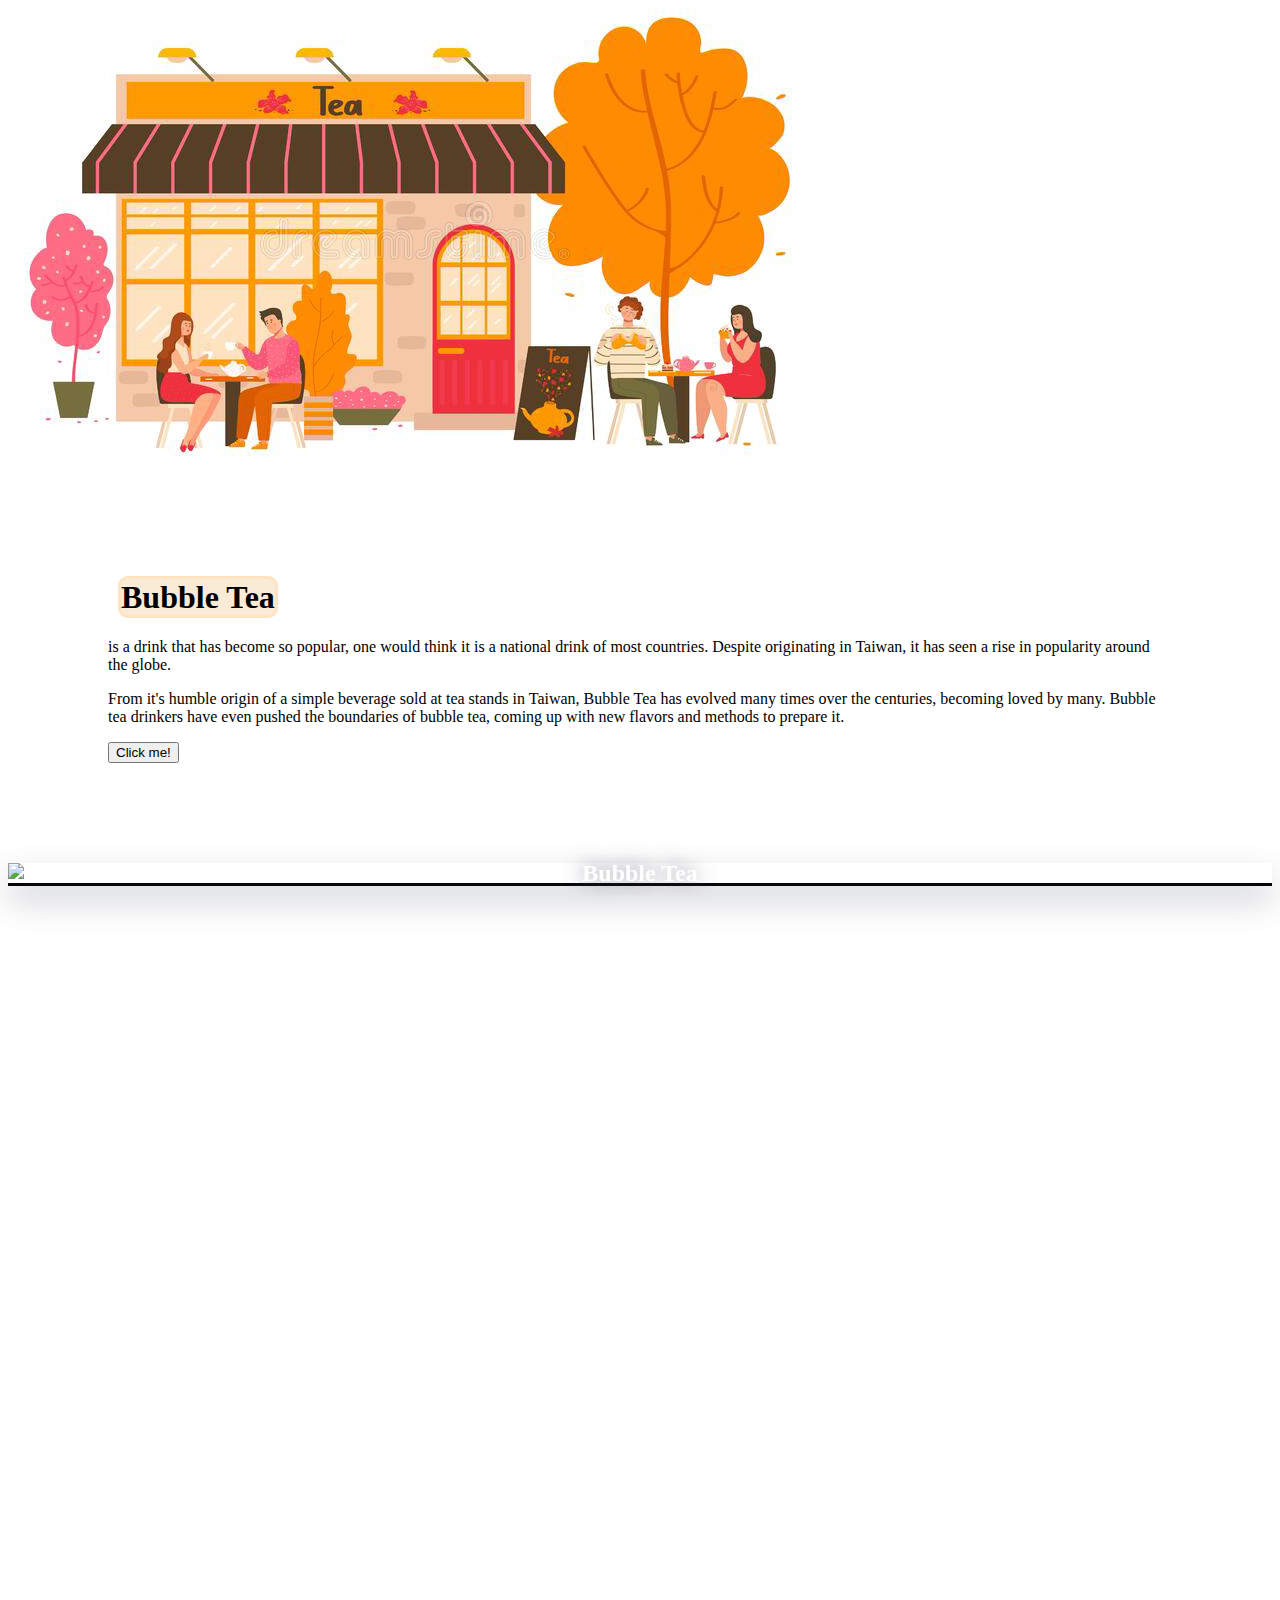
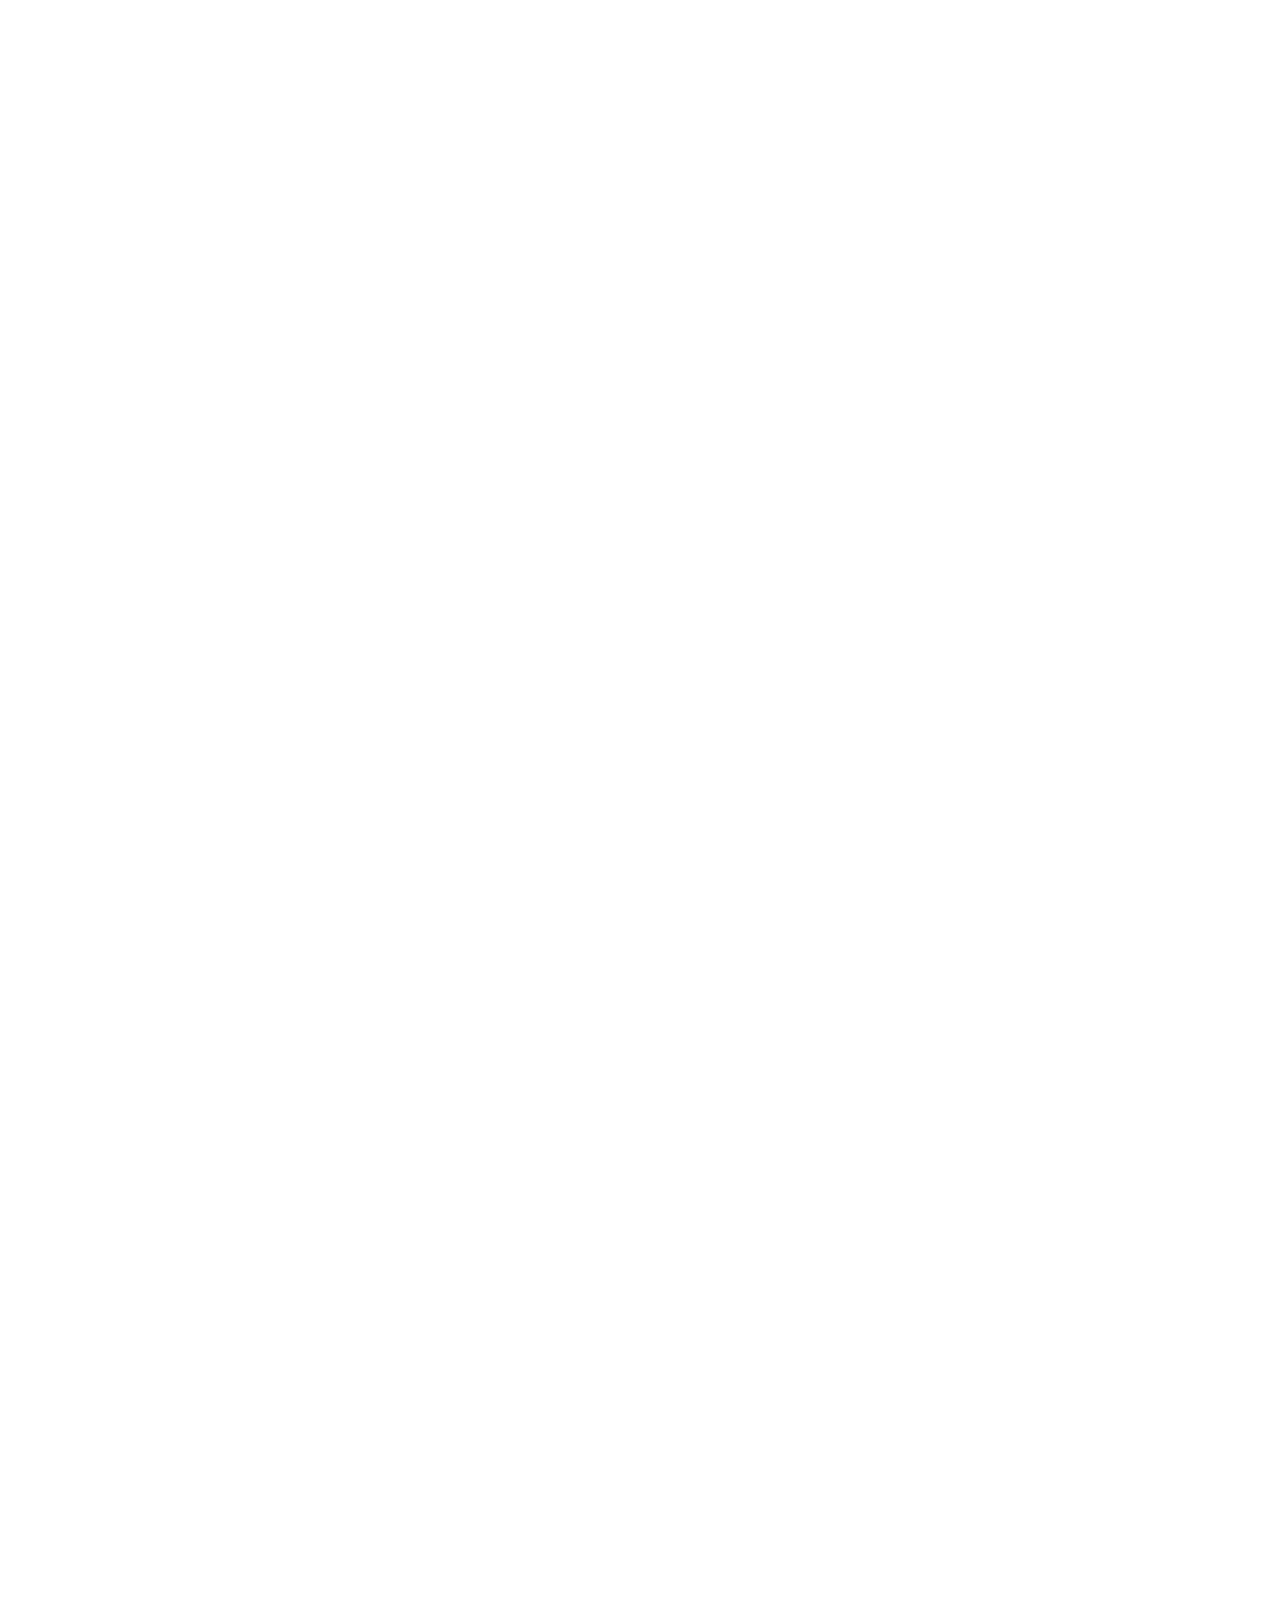
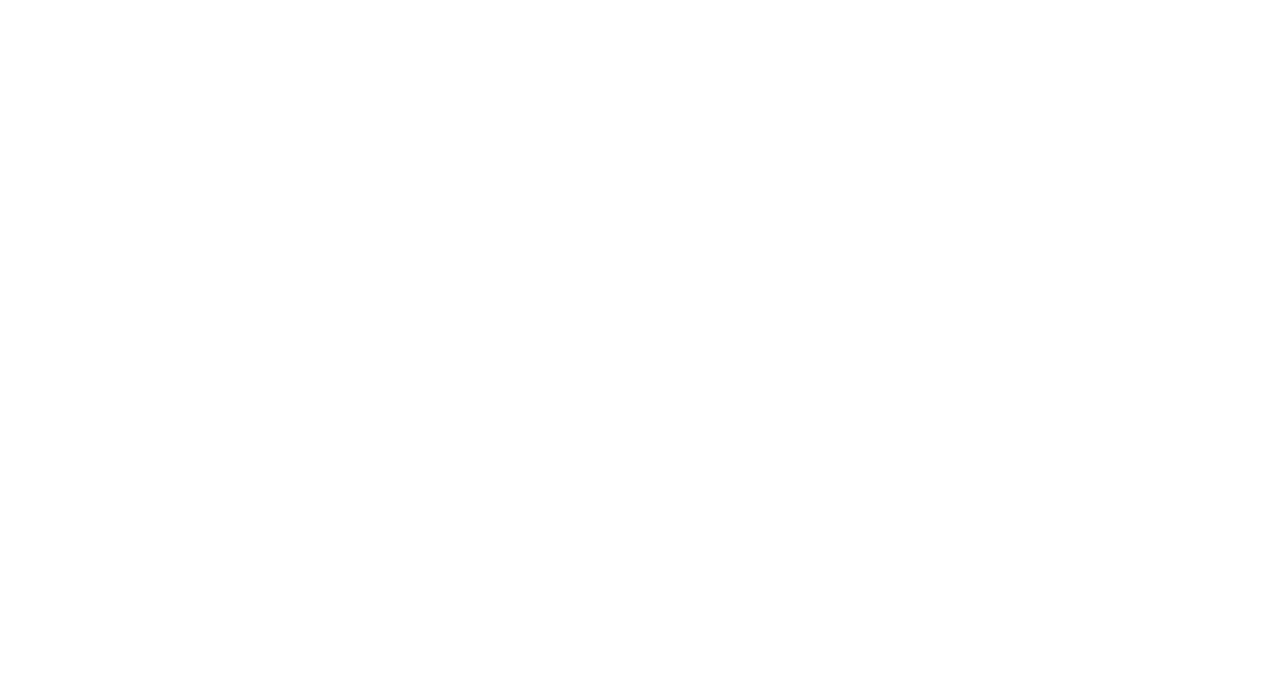
==== commit 52967959: "87" ====
--- a/bbtea.html
+++ b/bbtea.html
@@ -7,6 +7,7 @@
     <!--bootstrap-->
     <script src="js/jquery-3.3.1.min.js"></script>
     <script src="js/bootstrap.min.js"></script>
+    <script src="js/bbtea.js"></script>
     <script src="https://www.w3schools.com/lib/w3.js"></script>
     <!--stylesheets-->
 
@@ -41,6 +42,7 @@
                     From it's humble origin of a simple beverage sold at tea stands in Taiwan, Bubble Tea has evolved many times over the centuries, becoming
                     loved by many. Bubble tea drinkers have even pushed the boundaries of bubble tea, coming up with new flavors and methods to prepare it.
                 </p>
+                <button onclick="expandContent()">Click me!</button>
             </section>
         </div>
         <div class="parallax columns col-sm-3">
@@ -58,205 +60,260 @@
             </div>
         </div>
     </div>
-
-    <h1><span id="topic">B.B. Tea facts!</span></h1>
-    <div class="row">
-        <div class="col-sm-3 parallax" style="padding:50px;">
-            <div class="parallax-top-left" tabindex="1"></div>
-            <div class="parallax-top-right" tabindex="2"></div>
-            <div class="parallax-bottom-left" tabindex="3"></div>
-            <div class="parallax-bottom-right" tabindex="4"></div>
-            <div class="parallax-content">
-                <div class="parallax-front">
-                    <h2>Bubble Tea</h2>
-                </div>
-                <div class="parallax-back">
-                    <div class="card">
-                        <img class="img-fluid" src="images/tea1.jpg" />
-                        <div class="text">
-                            <h1 class="food">
-                                Bubble Tea
-                            </h1>
-
-                            <p style="margin:10px;" class="info">Got its name not because of the tapioca pearls used. In fact, "bubble" refers ot the foam in the beloved drink</p>
-                        </div>
-
-                    </div>
-                </div>
-            </div>
-        </div>
-        <div class="col-sm-3 parallax" style="padding:50px;">
-            <div class="parallax-top-left" tabindex="1"></div>
-            <div class="parallax-top-right" tabindex="2"></div>
-            <div class="parallax-bottom-left" tabindex="3"></div>
-            <div class="parallax-bottom-right" tabindex="4"></div>
-            <div class="parallax-content">
-                <div class="parallax-front">
-                    <h2>Bubble Tea</h2>
-                </div>
-                <div class="parallax-back">
-                    <div class="card">
-                        <img class="img-fluid" src="images/tea2.jpg" />
-                        <div class="text">
-                            <h1 class="food">
-                                Boba/Tapioca Balls
-                            </h1>
-
-                            <p style="margin:10px;" class="info">are made by extracting starch from cassava root, a long tuberous plant native to Brazil. It's texture is likened to gummy bears.</p>
-                        </div>
-
-                    </div>
-                </div>
-            </div>
-        </div>
-        <div class="col-sm-3 parallax" style="padding:50px;">
-            <div class="parallax-top-left" tabindex="1"></div>
-            <div class="parallax-top-right" tabindex="2"></div>
-            <div class="parallax-bottom-left" tabindex="3"></div>
-            <div class="parallax-bottom-right" tabindex="4"></div>
-            <div class="parallax-content">
-                <div class="parallax-front">
-                    <h2>Bubble Tea</h2>
-                </div>
-                <div class="parallax-back">
-                    <div class="card">
-                        <img class="img-fluid" src="images/tea3.jpg" />
-                        <div class="text">
-                            <h1 class="food">
-                                Types of tea
-                            </h1>
-
-                            <p style="margin:10px;" class="info">used includes green tea, oolong tea and black tea. There are 2 main categories, tea without milk and milk tea.</p>
-                        </div>
-
-                    </div>
-                </div>
-            </div>
-        </div>
-        <div class="col-sm-3 parallax" style="padding:50px;">
-            <div class="parallax-top-left" tabindex="1"></div>
-            <div class="parallax-top-right" tabindex="2"></div>
-            <div class="parallax-bottom-left" tabindex="3"></div>
-            <div class="parallax-bottom-right" tabindex="4"></div>
-            <div class="parallax-content">
-                <div class="parallax-front">
-                    <h2>Bubble Tea</h2>
-                </div>
-                <div class="parallax-back">
-
-                    <img class="img-fluid" src="images/hamsterdrink.jpg" />
-
-
+    <div id="content"  style="height:0;transition: 10s ease opacity,10s ease transform;opacity:0;">
+        <h1><span id="topic">B.B. Tea facts!</span></h1>
+        <div class="row">
+            <div class="col-sm-3 parallax" style="padding:50px;">
+                <div class="parallax-top-left" tabindex="1"></div>
+                <div class="parallax-top-right" tabindex="2"></div>
+                <div class="parallax-bottom-left" tabindex="3"></div>
+                <div class="parallax-bottom-right" tabindex="4"></div>
+                <div class="parallax-content">
+                    <div class="parallax-front">
+                        <h2>Bubble Tea</h2>
+                    </div>
+                    <div class="parallax-back">
+                        <div class="card">
+                            <img class="img-fluid" src="images/tea1.jpg" />
+                            <div class="text">
+                                <h1 class="food">
+                                    Bubble Tea
+                                </h1>
+
+                                <p style="margin:10px;" class="info">Got its name not because of the tapioca pearls used. In fact, "bubble" refers ot the foam in the beloved drink</p>
+                            </div>
+
+                        </div>
+                    </div>
+                </div>
+            </div>
+            <div class="col-sm-3 parallax" style="padding:50px;">
+                <div class="parallax-top-left" tabindex="1"></div>
+                <div class="parallax-top-right" tabindex="2"></div>
+                <div class="parallax-bottom-left" tabindex="3"></div>
+                <div class="parallax-bottom-right" tabindex="4"></div>
+                <div class="parallax-content">
+                    <div class="parallax-front">
+                        <h2>Bubble Tea</h2>
+                    </div>
+                    <div class="parallax-back">
+                        <div class="card">
+                            <img class="img-fluid" src="images/tea2.jpg" />
+                            <div class="text">
+                                <h1 class="food">
+                                    Boba/Tapioca Balls
+                                </h1>
+
+                                <p style="margin:10px;" class="info">are made by extracting starch from cassava root, a long tuberous plant native to Brazil. It's texture is likened to gummy bears.</p>
+                            </div>
+
+                        </div>
+                    </div>
+                </div>
+            </div>
+            <div class="col-sm-3 parallax" style="padding:50px;">
+                <div class="parallax-top-left" tabindex="1"></div>
+                <div class="parallax-top-right" tabindex="2"></div>
+                <div class="parallax-bottom-left" tabindex="3"></div>
+                <div class="parallax-bottom-right" tabindex="4"></div>
+                <div class="parallax-content">
+                    <div class="parallax-front">
+                        <h2>Bubble Tea</h2>
+                    </div>
+                    <div class="parallax-back">
+                        <div class="card">
+                            <img class="img-fluid" src="images/tea3.jpg" />
+                            <div class="text">
+                                <h1 class="food">
+                                    Types of tea
+                                </h1>
+
+                                <p style="margin:10px;" class="info">used includes green tea, oolong tea and black tea. There are 2 main categories, tea without milk and milk tea.</p>
+                            </div>
+
+                        </div>
+                    </div>
+                </div>
+            </div>
+            <div class="col-sm-3 parallax" style="padding:50px;">
+                <div class="parallax-top-left" tabindex="1"></div>
+                <div class="parallax-top-right" tabindex="2"></div>
+                <div class="parallax-bottom-left" tabindex="3"></div>
+                <div class="parallax-bottom-right" tabindex="4"></div>
+                <div class="parallax-content">
+                    <div class="parallax-front">
+                        <h2>Bubble Tea</h2>
+                    </div>
+                    <div class="parallax-back">
+
+                        <img class="img-fluid" src="images/hamsterdrink.jpg" />
+
+
+                    </div>
+                </div>
+            </div>
+        </div>
+
+        <div class="row">
+            <div class="col-md-4">
+                <h1 style="text-align:center;"><span id="topic">Make your own B.B. tea!</span></h1>
+                <table style="border:solid;margin-left: auto; margin-right: auto;border-radius:20px;">
+
+                    <tr>
+                        <th>Quantity</th>
+                        <th>Ingredient</th>
+                    </tr>
+                    <tr>
+                        <td>8 Bags</td>
+                        <td>Black Tea</td>
+                    </tr>
+                    <tr>
+                        <td>4 cups</td>
+                        <td>
+                            Hot Water
+                        </td>
+                    </tr>
+                    <tr>
+                        <td>3 - 4 cups</td>
+                        <td>
+                            Quick-Cooking Tapioca Pearls
+                        </td>
+                    </tr>
+                    <tr>
+                        <td>-</td>
+                        <td>
+                            Whole milk
+                        </td>
+                    </tr>
+                    <tr>
+                        <td>-</td>
+                        <td>
+                            Simple syrup
+                        </td>
+                    </tr>
+                </table>
+            </div>
+            <div class="col-md-8">
+                <h1><span id="topic">Recipe</span></h1>
+                <ul id="recipe" style="margin-right:20px;">
+                    <li>
+                        <b>Prepare the tea: </b>Steep the tea bags or leaves with 4 cups of freshly boiled water. Let the tea sit in water until it cools completely.
+                    </li>
+                    <li><b>Prepare the simple syrup:</b> Add water and sugar to a saucepan and quickly stir. Heating on medium-high, cook until the water boils and the sugar dissolves. When done, let the simple syrup cool before transferring to a jar.</li>
+                    <li>
+                        <b>Cook the tapioca pearls:</b> Bring 4 cups of water to boil and add tapioca pearls. Stir the pearls till they float to the top. Then, cook for another 5 minutes. Use a slotted spoon to collect the pearls. Transfer the pearls into a bowl, and mix the pearls with a few tablespoons of simple syrup
+                    </li>
+                    <li>
+                        <b>Assemble the drinks:</b> Strain the tea into a pitcher. Divide the cooked tapioca pearls into 4 large glasses. Pour 1 cup of the tea into each glass. Add 2 tablespoons of milk and 2 tablespoons of simple syrup into each glass. Stir and taste the milk tea. Add more milk or simple syrup to your taste.
+                    </li>
+                </ul>
+            </div>
+        </div>
+
+        <div class="row" style="margin:30px 0 30px 0;">
+            <div class="col-md-3">
+
+            </div>
+            <div class="col-md-6">
+                <h1><span id="topic">Hey you!</span></h1>
+                <p>Yeah you! Do you like bubble tea? If you do, do take some time to help us complete this short survey!</p>
+                <form class="survey" id="survey">
+                    <p>What kind of bubble tea is your favourite?</p>
+                    <div>
+                        <label class="radio-inline" style="background-color:blanchedalmond;padding:15px;margin:-3px;">
+                            <input id="t1" type="radio" name="type" required>Classic
+                        </label>
+                        <label class="radio-inline" style="background-color:blanchedalmond;padding:15px;margin:-3px;">
+                            <input id="t2" type="radio" name="type">Ice Blended
+                        </label>
+                        <label class="radio-inline" style="background-color:blanchedalmond;padding:15px;margin:-3px;">
+                            <input id="t3" type="radio" name="type">Fruit Tea
+                        </label>
+                        <p style="color:red;" id="alert1"></p>
+                    </div>
+                    <br /><br />
+                    <p>Why do you like this category most of all?</p>
+                    <textarea class="reason" rows="4" cols="50" placeholder="Your opinion here!"></textarea>
+                    <p>How many flavors of bubble tea do you think there are?</p>
+                    <div>
+                        <label class="radio-inline" style="background-color:blanchedalmond;padding:15px;margin:-3px;">
+                            <input id="t4" type="radio" name="optradio" required>< 10
+                        </label>
+                        <label class="radio-inline" style="background-color:blanchedalmond;padding:15px;margin:-3px;">
+                            <input id="t5" type="radio" name="optradio">< 100
+                        </label>
+                        <label class="radio-inline" style="background-color:blanchedalmond;padding:15px;margin:-3px;">
+                            <input id="t6" type="radio" name="optradio">> 100
+                        </label>
+                        <p style="color:red;" id="alert2"></p>
+                    </div>
+                    <br />
+                    <label>Name:</label>
+                    <br />
+                    <input id="nameinput" class="reason" placeholder="Enter name here!" type="text" required />
+                    <p style="color:red;" id="alert3"></p>
+                    <br />
+                    <label>Email:</label>
+                    <br />
+                    <input id="emailinput" class="reason" placeholder="Enter email here!" type="email" required />
+                    <p style="color:red;" id="alert4"></p>
+                    <input type="submit" onclick="submission(); return false;" />
+
+                    <p style="color:red;font-size:20px;" id="thanksyou"></p>
+                </form>
+            </div>
+            <div class="col-md-3">
+
+            </div>
+        </div>
+        <div class="row" style="border-top:solid;">
+            <div class="col-sm-6">
+                <div id="carouselExampleSlidesOnly" class="carousel slide" data-ride="carousel" style="margin-left:auto;margin-right:auto;">
+                    <div class="carousel-inner">
+                        <div class="carousel-item active">
+                            <img class="d-block w-30" src="images/bbslide/bbslide.jpg" alt="First slide">
+                        </div>
+                        <div class="carousel-item">
+                            <img class="d-block w-30" src="images/bbslide/bbslide2.jpg" alt="Second slide">
+                        </div>
+                        <div class="carousel-item">
+                            <img class="d-block w-30" src="images/bbslide/bbslide3.jpg" alt="Third slide">
+                        </div>
+                    </div>
+                </div>
+            </div>
+            <div class="col-sm-3" id="recipeBlended" ">
+                <div>
+                    <img class="img-fluid;" style="max-width:100%;" src="images/matcha.jpg" />
+                    <div class="text">
+                        <h1 class="food">
+                            Ice Blended Bubble Tea
+                        </h1>
+                        <i class="fa fa-clock-o"> 15 Mins</i>
+                        <i class="fa fa-users"> Serves 2-3</i>
+
+                        <p style="margin:10px;" class="info">Keen to try a variation of the clasical bubble tea? Check out this recipe for an ice blended version!</p>
+                    </div>
+                    <a href="#" class="btn" style="background-color:bisque;">Let's get started!</a>
+                </div>
+            </div>
+            <div class="col-sm-3" id="recipeBlended">
+                <div>
+                    <img class="img-fluid;" style="max-width:100%;" src="images/iceBlend.jpg" />
+                    <div class="text">
+                        <h1 class="food">
+                            Ice Blended Bubble Tea
+                        </h1>
+                        <i class="fa fa-clock-o"> 15 Mins</i>
+                        <i class="fa fa-users"> Serves 2-3</i>
+
+                        <p style="margin:10px;" class="info">Keen to try a variation of the clasical bubble tea? Check out this recipe for an ice blended version!</p>
+                    </div>
+                    <a href="#" class="btn" style="background-color:bisque;">Let's get started!</a>
                 </div>
             </div>
         </div>
     </div>
-    
-    <div class="row">
-        <div class="col-md-4">
-            <h1 style="text-align:center;"><span id="topic">Make your own B.B. tea!</span></h1>
-            <table style="border:solid;margin-left: auto; margin-right: auto;border-radius:20px;">
-                <caption>
-                    Ingredients
-                </caption>
-                <tr>
-                    <th>Quantity</th>
-                    <th>Ingredient</th>
-                </tr>
-                <tr>
-                    <td>8 Bags</td>
-                    <td>Black Tea</td>
-                </tr>
-                <tr>
-                    <td>4 cups</td>
-                    <td>
-                        Hot Water
-                    </td>
-                </tr>
-                <tr>
-                    <td>3 - 4 cups</td>
-                    <td>
-                        Quick-Cooking Tapioca Pearls
-                    </td>
-                </tr>
-                <tr>
-                    <td>-</td>
-                    <td>
-                        Whole milk
-                    </td>
-                </tr>
-                <tr>
-                    <td>-</td>
-                    <td>
-                        Simple syrup
-                    </td>
-                </tr>
-            </table>
-        </div>
-        <div class="col-md-8">
-            <h1><span id="topic">Recipe</span></h1>
-            <ul id="recipe" style="margin-right:20px;">
-                <li>
-                    <b>Prepare the tea: </b>Steep the tea bags or leaves with 4 cups of freshly boiled water. Let the tea sit in water until it cools completely.
-                </li>
-                <li><b>Prepare the simple syrup:</b> Add water and sugar to a saucepan and quickly stir. Heating on medium-high, cook until the water boils and the sugar dissolves. When done, let the simple syrup cool before transferring to a jar.</li>
-                <li>
-                    <b>Cook the tapioca pearls:</b> Bring 4 cups of water to boil and add tapioca pearls. Stir the pearls till they float to the top. Then, cook for another 5 minutes. Use a slotted spoon to collect the pearls. Transfer the pearls into a bowl, and mix the pearls with a few tablespoons of simple syrup
-                </li>
-                <li>
-                    <b>Assemble the drinks:</b> Strain the tea into a pitcher. Divide the cooked tapioca pearls into 4 large glasses. Pour 1 cup of the tea into each glass. Add 2 tablespoons of milk and 2 tablespoons of simple syrup into each glass. Stir and taste the milk tea. Add more milk or simple syrup to your taste.
-                </li>
-            </ul>
-        </div>
-    </div>
-    <div class="row" style="border-top:solid;">
-        <div class="col-sm-6">
-            <div id="carouselExampleSlidesOnly" class="carousel slide" data-ride="carousel" style="margin-left:auto;margin-right:auto;">
-                <div class="carousel-inner">
-                    <div class="carousel-item active">
-                        <img class="d-block w-30" src="images/bbslide/bbslide.jpg" alt="First slide">
-                    </div>
-                    <div class="carousel-item">
-                        <img class="d-block w-30" src="images/bbslide/bbslide2.jpg" alt="Second slide">
-                    </div>
-                    <div class="carousel-item">
-                        <img class="d-block w-30" src="images/bbslide/bbslide3.jpg" alt="Third slide">
-                    </div>
-                </div>
-            </div>
-        </div>
-        <div class="col-sm-3" id="recipeBlended"">
-            <div>
-                <img class="img-fluid;" style="max-width:100%;" src="images/matcha.jpg" />
-                <div class="text">
-                    <h1 class="food">
-                        Ice Blended Bubble Tea
-                    </h1>
-                    <i class="fa fa-clock-o"> 15 Mins</i>
-                    <i class="fa fa-users"> Serves 2-3</i>
-
-                    <p style="margin:10px;" class="info">Keen to try a variation of the clasical bubble tea? Check out this recipe for an ice blended version!</p>
-                </div>
-                <a href="#" class="btn" style="background-color:bisque;">Let's get started!</a>
-            </div>
-        </div>
-        <div class="col-sm-3" id="recipeBlended">
-            <div>
-                <img class="img-fluid;" style="max-width:100%;" src="images/iceBlend.jpg" />
-                <div class="text">
-                    <h1 class="food">
-                        Ice Blended Bubble Tea
-                    </h1>
-                    <i class="fa fa-clock-o"> 15 Mins</i>
-                    <i class="fa fa-users"> Serves 2-3</i>
-
-                    <p style="margin:10px;" class="info">Keen to try a variation of the clasical bubble tea? Check out this recipe for an ice blended version!</p>
-                </div>
-                <a href="#" class="btn" style="background-color:bisque;">Let's get started!</a>
-            </div>
-        </div>
-    </div>
-
     <div class="row">
         <div class="col-md-12 footer">
             <div w3-include-html="footer.html"></div>
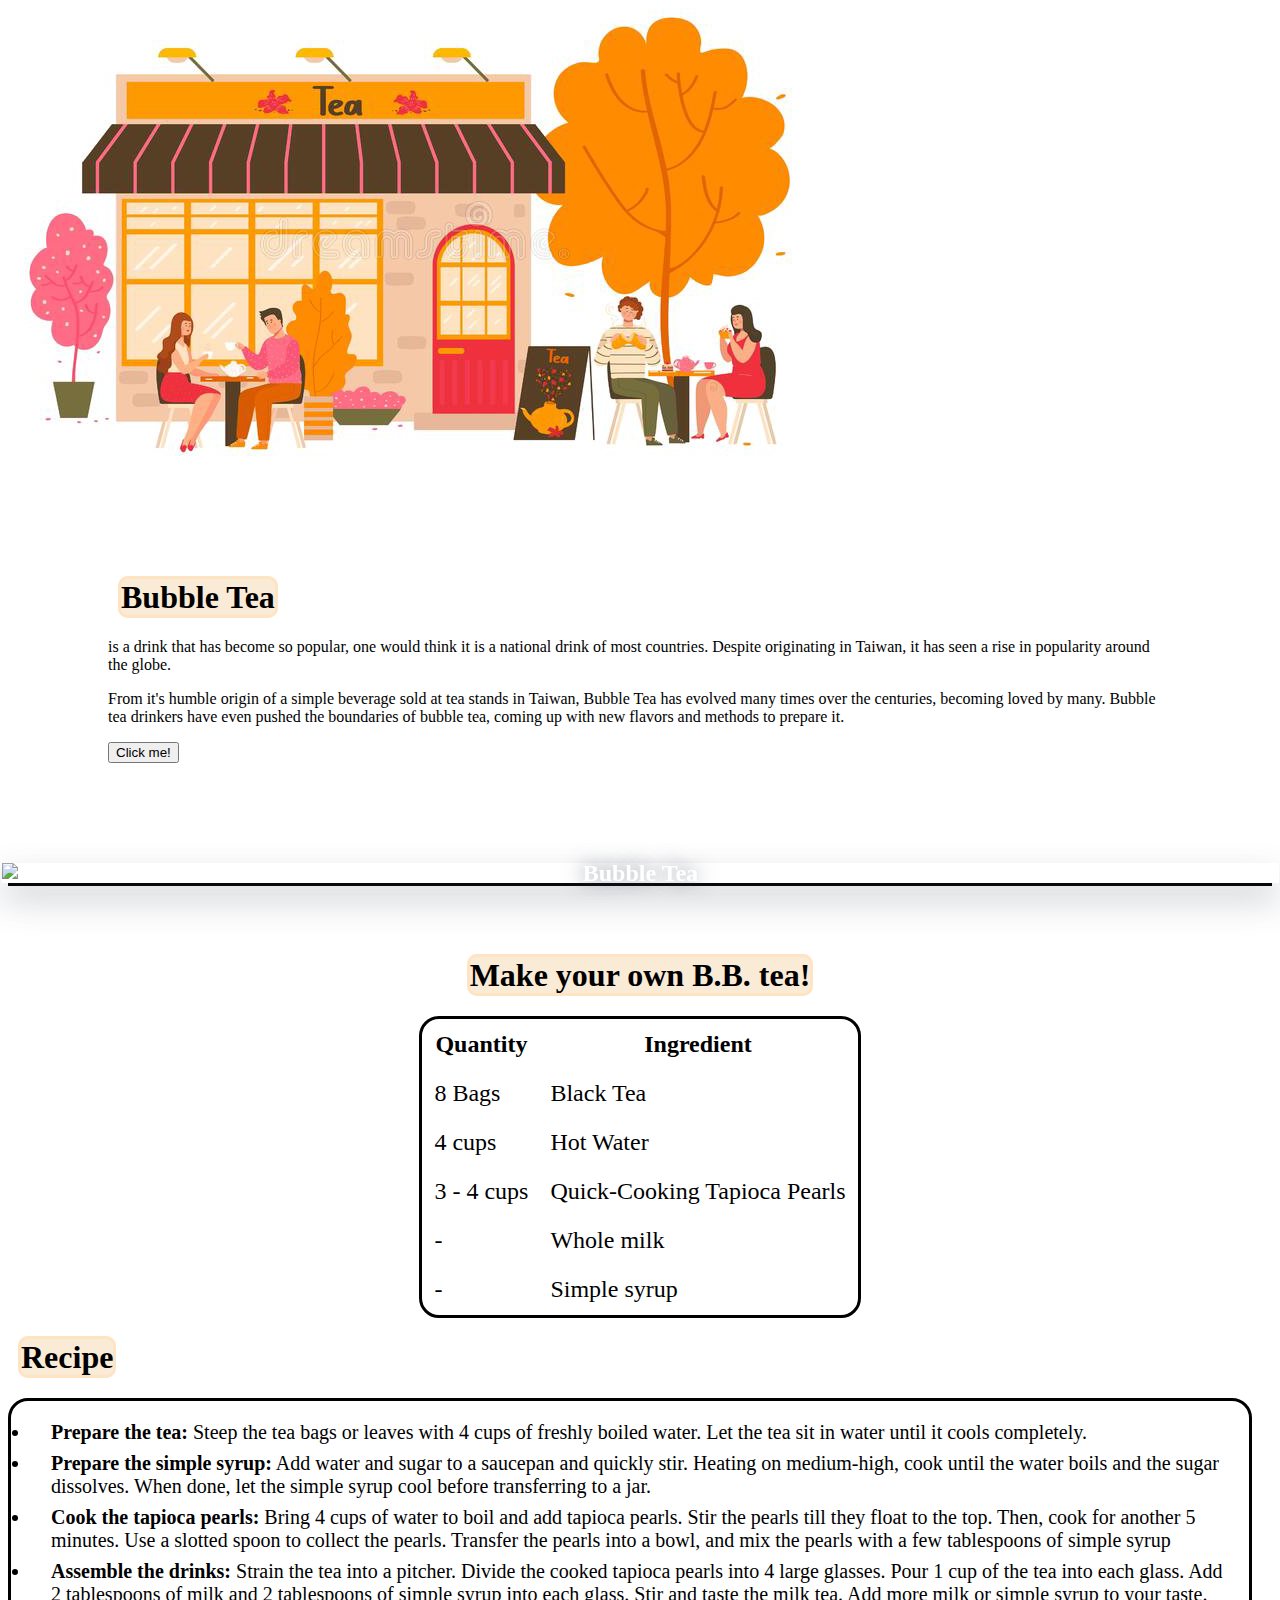
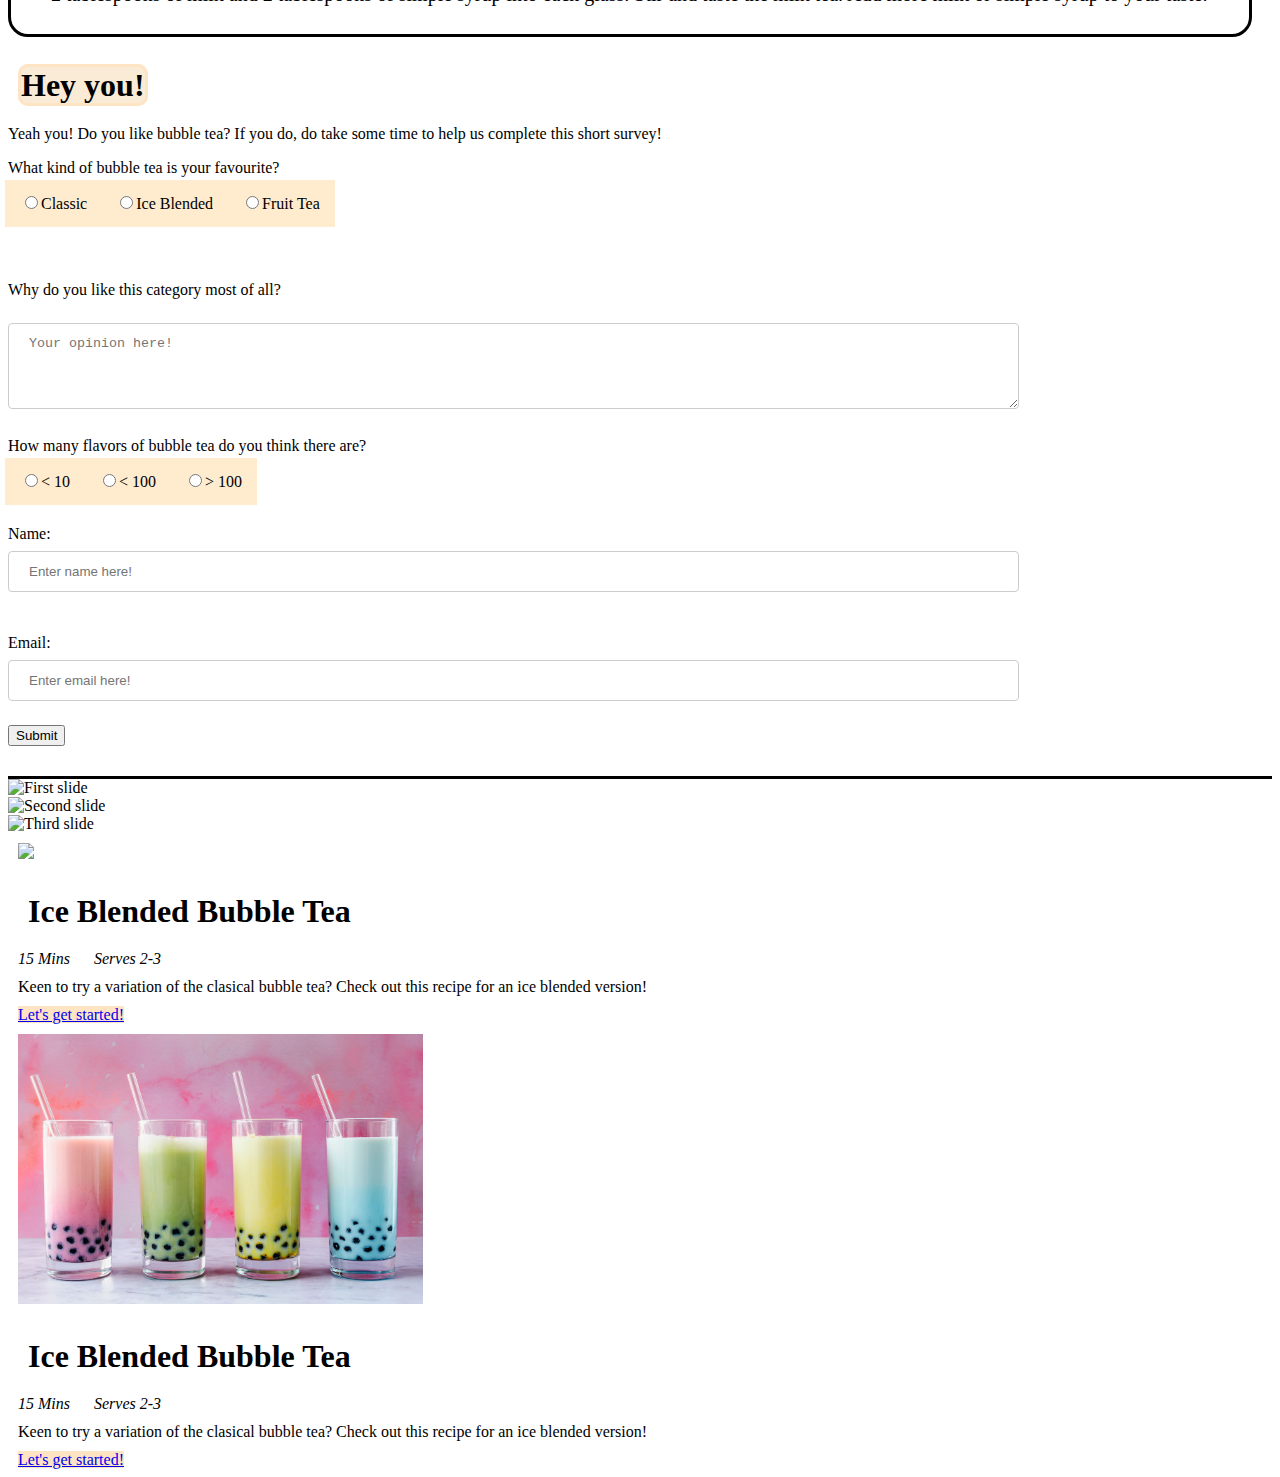
==== commit 559e0ec8: "subnav addition" ====
--- a/bbtea.html
+++ b/bbtea.html
@@ -8,11 +8,16 @@
     <script src="js/jquery-3.3.1.min.js"></script>
     <script src="js/bootstrap.min.js"></script>
     <script src="js/bbtea.js"></script>
+    <script src="js/bbteaNavbar.js" defer></script>
     <script src="https://www.w3schools.com/lib/w3.js"></script>
+
     <!--stylesheets-->
 
     <link rel="stylesheet" href="css/bootstrap.min.css">
     <link rel="stylesheet" href="css/bbtea.css" />
+    <link rel="stylesheet" href="css/bbteaNavbar.css" />
+
+    <meta name="viewport" content="width=device-width, initial-scale=1">
     <title>B.B. Tea!</title>
 
     <link rel="shortcut icon" type="image/jpg" href="images/bbtea.ico" />
@@ -22,11 +27,15 @@
 <body>
     <div class="row">
         <div class="col-md-12">
-            <div w3-include-html="header.html"></div>
-        </div>
-    </div>
-
-    <div class="row" style="border-bottom:solid;margin-bottom:50px;">
+            <div w3-include-html="header.html">
+                <div>
+                </div>
+            </div>
+        </div>
+    </div>
+    
+
+    <div class="row no-gutters" style="border-bottom:solid;margin-bottom:50px;">
         <div class=" col-sm-3">
             <img src="images/minicafes.png" style="vertical-align: bottom;border-color:yellow;" class="img-responsive rounded img-fluid" />
 
@@ -50,7 +59,7 @@
             <div class="parallax-top-right" tabindex="2"></div>
             <div class="parallax-bottom-left" tabindex="3"></div>
             <div class="parallax-bottom-right" tabindex="4"></div>
-            <div class="parallax-content">
+            <div class="parallax-content" style="width:100%;">
                 <div class="parallax-front">
                     <h2>Bubble Tea</h2>
                 </div>
@@ -60,10 +69,102 @@
             </div>
         </div>
     </div>
-    <div id="content"  style="height:0;transition: 10s ease opacity,10s ease transform;opacity:0;">
+
+
+    <div id="content" style="height:0;transition: 10s ease opacity,10s ease transform;opacity:0;">
+        <section>
+            <div class="wrapper active-element">
+                <div class="main-header">
+                    <nav>
+                        <div class="masthead active-element">
+                            <h1><a href="#0">Branding</a></h1>
+                            <div id="menu-toggle" class="menu-toggle active-element">
+                                <div class="one"></div>
+                                <div class="two"></div>
+                                <div class="three"></div>
+                            </div>
+                        </div>
+                        <div class="main-nav-list active-element">
+                            <ul>
+                                <li><a href="#0">Demo Reel</a></li>
+                                <li><a href="#0">Faces</a></li>
+                                <li><a href="#0" class="mobile-hide">Blog</a></li>
+                                <li><a href="#0" class="active-link">About</a></li>
+                                <li><a href="#0">Contact</a></li>
+                            </ul>
+                        </div>
+                    </nav>
+                </div>
+                <main class="main-contents">
+                    <h2>About</h2>
+                    <p>Woot! Got the (vanilla) Javascript to work!</p>
+                    <p>Lorem ipsum dolor sit amet, consectetur adipisicing elit. Illum labore cumque, laborum, dolorem dolor doloribus iste qui omnis? Consequuntur sapiente mollitia iure quas. Rem nobis tenetur, est accusamus iste dolor, necessitatibus, facilis error ratione aliquid sequi voluptates dignissimos. Quidem, quam, rem? Molestias odio, perferendis dolores doloremque eum quo mollitia atque, sit inventore nisi accusamus magnam vitae temporibus maxime et in aliquam qui aliquid obcaecati alias unde repellat laudantium quam blanditiis. Blanditiis, earum itaque veritatis et numquam culpa, tempore magnam. Quas laborum voluptate id vero. Voluptatibus! Lorem ipsum dolor sit amet consectetur adipisicing elit. Itaque nemo reprehenderit nostrum nesciunt, deleniti facere voluptas eligendi expedita dolor at praesentium sequi. Accusamus vitae ut necessitatibus aut, repudiandae voluptate! Excepturi quam explicabo quis illo, qui a ipsam sit atque non sed doloribus maiores in quo ut voluptatem neque animi, saepe facilis nemo et! Temporibus dolores deserunt illo cum aut saepe tenetur, odit velit ipsum beatae dolore illum accusantium alias ullam quas reiciendis! Quod at tenetur sint. Dolorum officia excepturi placeat, facere enim ullam, tempora accusantium culpa voluptates iusto non aperiam beatae ut laboriosam voluptatibus eum corrupti libero, laborum voluptas quasi at fugiat et vel? Eum.</p>
+                </main>
+
+            </div>
+        </section>
+
         <h1><span id="topic">B.B. Tea facts!</span></h1>
-        <div class="row">
-            <div class="col-sm-3 parallax" style="padding:50px;">
+
+        <div class="row no-gutters">
+            <div class="col-sm-3 parallax">
+                <div class="parallax-top-left" tabindex="1"></div>
+                <div class="parallax-top-right" tabindex="2"></div>
+                <div class="parallax-bottom-left" tabindex="3"></div>
+                <div class="parallax-bottom-right" tabindex="4"></div>
+                <div class="parallax-content">
+                    <div class="parallax-front">
+                        <p>Bubble Tea Got its name not because of the tapioca pearls used. In fact, "bubble" refers ot the foam in the beloved drink</p>
+                    </div>
+                    <div class="parallax-back">
+                        <div class="card">
+                            <img class="img-fluid" src="images/tea1.jpg" />
+                            <div class="text">
+
+                            </div>
+
+                        </div>
+                    </div>
+                </div>
+            </div>
+            <div class="col-sm-3 parallax">
+                <div class="parallax-top-left" tabindex="1"></div>
+                <div class="parallax-top-right" tabindex="2"></div>
+                <div class="parallax-bottom-left" tabindex="3"></div>
+                <div class="parallax-bottom-right" tabindex="4"></div>
+                <div class="parallax-content">
+                    <div class="parallax-front">
+                        <p>Boba/Tapioca Balls are made by extracting starch from cassava root, a long tuberous plant native to Brazil. It's texture is likened to gummy bears.</p>
+                    </div>
+                    <div class="parallax-back">
+                        <div class="card">
+                            <img class="img-fluid" src="images/tea2.jpg" />
+                            <div class="text">
+
+                            </div>
+
+                        </div>
+                    </div>
+                </div>
+            </div>
+            <div class="col-sm-3 parallax" style="border-bottom:solid;">
+                <div class="parallax-top-left" tabindex="1"></div>
+                <div class="parallax-top-right" tabindex="2"></div>
+                <div class="parallax-bottom-left" tabindex="3"></div>
+                <div class="parallax-bottom-right" tabindex="4"></div>
+                <div class="parallax-content">
+                    <div style="background-color: red;" class="parallax-front">
+
+                        <p style="margin:20px;color:black;">Types of tea used includes green tea, oolong tea and black tea. There are 2 main categories, tea without milk and milk tea.</p>
+                    </div>
+                    <div class="parallax-back">
+                        <div class="card">
+                            <img class="img-fluid" src="images/tea3.jpg" />
+                        </div>
+                    </div>
+                </div>
+            </div>
+            <div class="col-sm-3 parallax">
                 <div class="parallax-top-left" tabindex="1"></div>
                 <div class="parallax-top-right" tabindex="2"></div>
                 <div class="parallax-bottom-left" tabindex="3"></div>
@@ -73,247 +174,179 @@
                         <h2>Bubble Tea</h2>
                     </div>
                     <div class="parallax-back">
-                        <div class="card">
-                            <img class="img-fluid" src="images/tea1.jpg" />
-                            <div class="text">
-                                <h1 class="food">
-                                    Bubble Tea
-                                </h1>
-
-                                <p style="margin:10px;" class="info">Got its name not because of the tapioca pearls used. In fact, "bubble" refers ot the foam in the beloved drink</p>
-                            </div>
-
-                        </div>
-                    </div>
-                </div>
-            </div>
-            <div class="col-sm-3 parallax" style="padding:50px;">
-                <div class="parallax-top-left" tabindex="1"></div>
-                <div class="parallax-top-right" tabindex="2"></div>
-                <div class="parallax-bottom-left" tabindex="3"></div>
-                <div class="parallax-bottom-right" tabindex="4"></div>
-                <div class="parallax-content">
-                    <div class="parallax-front">
-                        <h2>Bubble Tea</h2>
-                    </div>
-                    <div class="parallax-back">
-                        <div class="card">
-                            <img class="img-fluid" src="images/tea2.jpg" />
-                            <div class="text">
-                                <h1 class="food">
-                                    Boba/Tapioca Balls
-                                </h1>
-
-                                <p style="margin:10px;" class="info">are made by extracting starch from cassava root, a long tuberous plant native to Brazil. It's texture is likened to gummy bears.</p>
-                            </div>
-
-                        </div>
-                    </div>
-                </div>
-            </div>
-            <div class="col-sm-3 parallax" style="padding:50px;">
-                <div class="parallax-top-left" tabindex="1"></div>
-                <div class="parallax-top-right" tabindex="2"></div>
-                <div class="parallax-bottom-left" tabindex="3"></div>
-                <div class="parallax-bottom-right" tabindex="4"></div>
-                <div class="parallax-content">
-                    <div class="parallax-front">
-                        <h2>Bubble Tea</h2>
-                    </div>
-                    <div class="parallax-back">
-                        <div class="card">
-                            <img class="img-fluid" src="images/tea3.jpg" />
-                            <div class="text">
-                                <h1 class="food">
-                                    Types of tea
-                                </h1>
-
-                                <p style="margin:10px;" class="info">used includes green tea, oolong tea and black tea. There are 2 main categories, tea without milk and milk tea.</p>
-                            </div>
-
-                        </div>
-                    </div>
-                </div>
-            </div>
-            <div class="col-sm-3 parallax" style="padding:50px;">
-                <div class="parallax-top-left" tabindex="1"></div>
-                <div class="parallax-top-right" tabindex="2"></div>
-                <div class="parallax-bottom-left" tabindex="3"></div>
-                <div class="parallax-bottom-right" tabindex="4"></div>
-                <div class="parallax-content">
-                    <div class="parallax-front">
-                        <h2>Bubble Tea</h2>
-                    </div>
-                    <div class="parallax-back">
-
-                        <img class="img-fluid" src="images/hamsterdrink.jpg" />
-
-
-                    </div>
-                </div>
-            </div>
-        </div>
-
-        <div class="row">
-            <div class="col-md-4">
-                <h1 style="text-align:center;"><span id="topic">Make your own B.B. tea!</span></h1>
-                <table style="border:solid;margin-left: auto; margin-right: auto;border-radius:20px;">
-
-                    <tr>
-                        <th>Quantity</th>
-                        <th>Ingredient</th>
-                    </tr>
-                    <tr>
-                        <td>8 Bags</td>
-                        <td>Black Tea</td>
-                    </tr>
-                    <tr>
-                        <td>4 cups</td>
-                        <td>
-                            Hot Water
-                        </td>
-                    </tr>
-                    <tr>
-                        <td>3 - 4 cups</td>
-                        <td>
-                            Quick-Cooking Tapioca Pearls
-                        </td>
-                    </tr>
-                    <tr>
-                        <td>-</td>
-                        <td>
-                            Whole milk
-                        </td>
-                    </tr>
-                    <tr>
-                        <td>-</td>
-                        <td>
-                            Simple syrup
-                        </td>
-                    </tr>
-                </table>
-            </div>
-            <div class="col-md-8">
-                <h1><span id="topic">Recipe</span></h1>
-                <ul id="recipe" style="margin-right:20px;">
-                    <li>
-                        <b>Prepare the tea: </b>Steep the tea bags or leaves with 4 cups of freshly boiled water. Let the tea sit in water until it cools completely.
-                    </li>
-                    <li><b>Prepare the simple syrup:</b> Add water and sugar to a saucepan and quickly stir. Heating on medium-high, cook until the water boils and the sugar dissolves. When done, let the simple syrup cool before transferring to a jar.</li>
-                    <li>
-                        <b>Cook the tapioca pearls:</b> Bring 4 cups of water to boil and add tapioca pearls. Stir the pearls till they float to the top. Then, cook for another 5 minutes. Use a slotted spoon to collect the pearls. Transfer the pearls into a bowl, and mix the pearls with a few tablespoons of simple syrup
-                    </li>
-                    <li>
-                        <b>Assemble the drinks:</b> Strain the tea into a pitcher. Divide the cooked tapioca pearls into 4 large glasses. Pour 1 cup of the tea into each glass. Add 2 tablespoons of milk and 2 tablespoons of simple syrup into each glass. Stir and taste the milk tea. Add more milk or simple syrup to your taste.
-                    </li>
-                </ul>
-            </div>
-        </div>
-
-        <div class="row" style="margin:30px 0 30px 0;">
-            <div class="col-md-3">
-
-            </div>
-            <div class="col-md-6">
-                <h1><span id="topic">Hey you!</span></h1>
-                <p>Yeah you! Do you like bubble tea? If you do, do take some time to help us complete this short survey!</p>
-                <form class="survey" id="survey">
-                    <p>What kind of bubble tea is your favourite?</p>
-                    <div>
-                        <label class="radio-inline" style="background-color:blanchedalmond;padding:15px;margin:-3px;">
-                            <input id="t1" type="radio" name="type" required>Classic
-                        </label>
-                        <label class="radio-inline" style="background-color:blanchedalmond;padding:15px;margin:-3px;">
-                            <input id="t2" type="radio" name="type">Ice Blended
-                        </label>
-                        <label class="radio-inline" style="background-color:blanchedalmond;padding:15px;margin:-3px;">
-                            <input id="t3" type="radio" name="type">Fruit Tea
-                        </label>
-                        <p style="color:red;" id="alert1"></p>
-                    </div>
-                    <br /><br />
-                    <p>Why do you like this category most of all?</p>
-                    <textarea class="reason" rows="4" cols="50" placeholder="Your opinion here!"></textarea>
-                    <p>How many flavors of bubble tea do you think there are?</p>
-                    <div>
-                        <label class="radio-inline" style="background-color:blanchedalmond;padding:15px;margin:-3px;">
-                            <input id="t4" type="radio" name="optradio" required>< 10
-                        </label>
-                        <label class="radio-inline" style="background-color:blanchedalmond;padding:15px;margin:-3px;">
-                            <input id="t5" type="radio" name="optradio">< 100
-                        </label>
-                        <label class="radio-inline" style="background-color:blanchedalmond;padding:15px;margin:-3px;">
-                            <input id="t6" type="radio" name="optradio">> 100
-                        </label>
-                        <p style="color:red;" id="alert2"></p>
-                    </div>
-                    <br />
-                    <label>Name:</label>
-                    <br />
-                    <input id="nameinput" class="reason" placeholder="Enter name here!" type="text" required />
-                    <p style="color:red;" id="alert3"></p>
-                    <br />
-                    <label>Email:</label>
-                    <br />
-                    <input id="emailinput" class="reason" placeholder="Enter email here!" type="email" required />
-                    <p style="color:red;" id="alert4"></p>
-                    <input type="submit" onclick="submission(); return false;" />
-
-                    <p style="color:red;font-size:20px;" id="thanksyou"></p>
-                </form>
-            </div>
-            <div class="col-md-3">
-
-            </div>
-        </div>
-        <div class="row" style="border-top:solid;">
-            <div class="col-sm-6">
-                <div id="carouselExampleSlidesOnly" class="carousel slide" data-ride="carousel" style="margin-left:auto;margin-right:auto;">
-                    <div class="carousel-inner">
-                        <div class="carousel-item active">
-                            <img class="d-block w-30" src="images/bbslide/bbslide.jpg" alt="First slide">
-                        </div>
-                        <div class="carousel-item">
-                            <img class="d-block w-30" src="images/bbslide/bbslide2.jpg" alt="Second slide">
-                        </div>
-                        <div class="carousel-item">
-                            <img class="d-block w-30" src="images/bbslide/bbslide3.jpg" alt="Third slide">
-                        </div>
-                    </div>
-                </div>
-            </div>
-            <div class="col-sm-3" id="recipeBlended" ">
+
+
+
+
+                    </div>
+                </div>
+            </div>
+        </div>
+    </div>
+
+
+
+
+    <div class="row">
+        <div class="col-md-4">
+            <h1 style="text-align:center;"><span id="topic">Make your own B.B. tea!</span></h1>
+            <table style="border:solid;margin-left: auto; margin-right: auto;border-radius:20px;">
+
+                <tr>
+                    <th>Quantity</th>
+                    <th>Ingredient</th>
+                </tr>
+                <tr>
+                    <td>8 Bags</td>
+                    <td>Black Tea</td>
+                </tr>
+                <tr>
+                    <td>4 cups</td>
+                    <td>
+                        Hot Water
+                    </td>
+                </tr>
+                <tr>
+                    <td>3 - 4 cups</td>
+                    <td>
+                        Quick-Cooking Tapioca Pearls
+                    </td>
+                </tr>
+                <tr>
+                    <td>-</td>
+                    <td>
+                        Whole milk
+                    </td>
+                </tr>
+                <tr>
+                    <td>-</td>
+                    <td>
+                        Simple syrup
+                    </td>
+                </tr>
+            </table>
+        </div>
+        <div class="col-md-8">
+            <h1><span id="topic">Recipe</span></h1>
+            <ul id="recipe" style="margin-right:20px;">
+                <li>
+                    <b>Prepare the tea: </b>Steep the tea bags or leaves with 4 cups of freshly boiled water. Let the tea sit in water until it cools completely.
+                </li>
+                <li><b>Prepare the simple syrup:</b> Add water and sugar to a saucepan and quickly stir. Heating on medium-high, cook until the water boils and the sugar dissolves. When done, let the simple syrup cool before transferring to a jar.</li>
+                <li>
+                    <b>Cook the tapioca pearls:</b> Bring 4 cups of water to boil and add tapioca pearls. Stir the pearls till they float to the top. Then, cook for another 5 minutes. Use a slotted spoon to collect the pearls. Transfer the pearls into a bowl, and mix the pearls with a few tablespoons of simple syrup
+                </li>
+                <li>
+                    <b>Assemble the drinks:</b> Strain the tea into a pitcher. Divide the cooked tapioca pearls into 4 large glasses. Pour 1 cup of the tea into each glass. Add 2 tablespoons of milk and 2 tablespoons of simple syrup into each glass. Stir and taste the milk tea. Add more milk or simple syrup to your taste.
+                </li>
+            </ul>
+        </div>
+    </div>
+
+    <div class="row" style="margin:30px 0 30px 0;">
+        <div class="col-md-3">
+
+        </div>
+        <div class="col-md-6">
+            <h1><span id="topic">Hey you!</span></h1>
+            <p>Yeah you! Do you like bubble tea? If you do, do take some time to help us complete this short survey!</p>
+            <form class="survey" id="survey">
+                <p>What kind of bubble tea is your favourite?</p>
                 <div>
-                    <img class="img-fluid;" style="max-width:100%;" src="images/matcha.jpg" />
-                    <div class="text">
-                        <h1 class="food">
-                            Ice Blended Bubble Tea
-                        </h1>
-                        <i class="fa fa-clock-o"> 15 Mins</i>
-                        <i class="fa fa-users"> Serves 2-3</i>
-
-                        <p style="margin:10px;" class="info">Keen to try a variation of the clasical bubble tea? Check out this recipe for an ice blended version!</p>
-                    </div>
-                    <a href="#" class="btn" style="background-color:bisque;">Let's get started!</a>
-                </div>
-            </div>
-            <div class="col-sm-3" id="recipeBlended">
+                    <label class="radio-inline" style="background-color:blanchedalmond;padding:15px;margin:-3px;">
+                        <input id="t1" type="radio" name="type" required>Classic
+                    </label>
+                    <label class="radio-inline" style="background-color:blanchedalmond;padding:15px;margin:-3px;">
+                        <input id="t2" type="radio" name="type">Ice Blended
+                    </label>
+                    <label class="radio-inline" style="background-color:blanchedalmond;padding:15px;margin:-3px;">
+                        <input id="t3" type="radio" name="type">Fruit Tea
+                    </label>
+                    <p style="color:red;" id="alert1"></p>
+                </div>
+                <br /><br />
+                <p>Why do you like this category most of all?</p>
+                <textarea class="reason" rows="4" cols="50" placeholder="Your opinion here!"></textarea>
+                <p>How many flavors of bubble tea do you think there are?</p>
                 <div>
-                    <img class="img-fluid;" style="max-width:100%;" src="images/iceBlend.jpg" />
-                    <div class="text">
-                        <h1 class="food">
-                            Ice Blended Bubble Tea
-                        </h1>
-                        <i class="fa fa-clock-o"> 15 Mins</i>
-                        <i class="fa fa-users"> Serves 2-3</i>
-
-                        <p style="margin:10px;" class="info">Keen to try a variation of the clasical bubble tea? Check out this recipe for an ice blended version!</p>
-                    </div>
-                    <a href="#" class="btn" style="background-color:bisque;">Let's get started!</a>
-                </div>
-            </div>
-        </div>
-    </div>
+                    <label class="radio-inline" style="background-color:blanchedalmond;padding:15px;margin:-3px;">
+                        <input id="t4" type="radio" name="optradio" required>< 10
+                    </label>
+                    <label class="radio-inline" style="background-color:blanchedalmond;padding:15px;margin:-3px;">
+                        <input id="t5" type="radio" name="optradio">< 100
+                    </label>
+                    <label class="radio-inline" style="background-color:blanchedalmond;padding:15px;margin:-3px;">
+                        <input id="t6" type="radio" name="optradio">> 100
+                    </label>
+                    <p style="color:red;" id="alert2"></p>
+                </div>
+                <br />
+                <label>Name:</label>
+                <br />
+                <input id="nameinput" class="reason" placeholder="Enter name here!" type="text" required />
+                <p style="color:red;" id="alert3"></p>
+                <br />
+                <label>Email:</label>
+                <br />
+                <input id="emailinput" class="reason" placeholder="Enter email here!" type="email" required />
+                <p style="color:red;" id="alert4"></p>
+                <input type="submit" onclick="submit(); return false;" />
+
+                <p style="color:red;font-size:20px;" id="thanksyou"></p>
+            </form>
+        </div>
+        <div class="col-md-3">
+
+        </div>
+    </div>
+    <div class="row" style="border-top:solid;">
+        <div class="col-sm-6">
+            <div id="carouselExampleSlidesOnly" class="carousel slide" data-ride="carousel" style="margin-left:auto;margin-right:auto;">
+                <div class="carousel-inner">
+                    <div class="carousel-item active">
+                        <img class="d-block w-30" src="images/bbslide/bbslide.jpg" alt="First slide">
+                    </div>
+                    <div class="carousel-item">
+                        <img class="d-block w-30" src="images/bbslide/bbslide2.jpg" alt="Second slide">
+                    </div>
+                    <div class="carousel-item">
+                        <img class="d-block w-30" src="images/bbslide/bbslide3.jpg" alt="Third slide">
+                    </div>
+                </div>
+            </div>
+        </div>
+        <div class="col-sm-3" id="recipeBlended">
+            <div>
+                <img class="img-fluid;" style="max-width:100%;" src="images/matcha.jpg" />
+                <div class="text">
+                    <h1 class="food">
+                        Ice Blended Bubble Tea
+                    </h1>
+                    <i class="fa fa-clock-o"> 15 Mins</i>
+                    <i class="fa fa-users"> Serves 2-3</i>
+
+                    <p style="margin:10px;" class="info">Keen to try a variation of the clasical bubble tea? Check out this recipe for an ice blended version!</p>
+                </div>
+                <a href="#" class="btn" style="background-color:bisque;">Let's get started!</a>
+            </div>
+        </div>
+        <div class="col-sm-3" id="recipeBlended">
+            <div>
+                <img class="img-fluid;" style="max-width:100%;" src="images/iceBlend.jpg" />
+                <div class="text">
+                    <h1 class="food">
+                        Ice Blended Bubble Tea
+                    </h1>
+                    <i class="fa fa-clock-o"> 15 Mins</i>
+                    <i class="fa fa-users"> Serves 2-3</i>
+
+                    <p style="margin:10px;" class="info">Keen to try a variation of the clasical bubble tea? Check out this recipe for an ice blended version!</p>
+                </div>
+                <a href="#" class="btn" style="background-color:bisque;">Let's get started!</a>
+            </div>
+        </div>
+    </div>
+
     <div class="row">
         <div class="col-md-12 footer">
             <div w3-include-html="footer.html"></div>
@@ -327,6 +360,7 @@
 
     <script>
         w3.includeHTML();
+
     </script>
 </body>
 </html>--- a/css/bbtea.css
+++ b/css/bbtea.css
@@ -201,4 +201,68 @@
     padding-left:20px;
     list-style-image: none;
     padding-bottom:8px;
-}+}
+
+.reason {
+    width: 80%;
+    padding: 12px 20px;
+    margin: 8px 0;
+    display: inline-block;
+    border: 1px solid #ccc;
+    border-radius: 4px;
+    box-sizing: border-box;
+}
+
+.submission {
+    width: 80%;
+    padding: 12px 20px;
+    margin: 8px 0;
+    display: inline-block;
+    border: 1px solid #ccc;
+    border-radius: 4px;
+    box-sizing: border-box;
+}
+
+.survey{
+    border-radius:50px;
+}
+
+.columns {
+    display: flex;
+    display: -ms-flexbox;
+    -ms-flex-wrap: wrap;
+    flex-wrap: wrap;
+    margin-left: -.4rem;
+    margin-right: -.4rem
+}
+
+    .columns.col-gapless {
+        margin-left: 0;
+        margin-right: 0
+    }
+
+        .columns.col-gapless > .column {
+            padding-left: 0;
+            padding-right: 0
+        }
+
+    .columns.col-oneline {
+        -ms-flex-wrap: nowrap;
+        flex-wrap: nowrap;
+        overflow-x: auto
+    }
+
+
+.col-mx-auto {
+    margin-left: auto;
+    margin-right: auto
+}
+
+.col-ml-auto {
+    margin-left: auto
+}
+
+.col-mr-auto {
+    margin-right: auto
+}
+
--- a/css/bbteaNavbar.css
+++ b/css/bbteaNavbar.css
@@ -0,0 +1,190 @@
+﻿
+
+
+
+.wrapper {
+    display: flex;
+    flex-direction: column;
+    height: 100vh;
+    margin: 0 auto;
+    max-width: 1550px;
+    padding-top: .5rem;
+    width: 93%;
+}
+
+.main-header a {
+    letter-spacing: .18rem;
+    text-transform: uppercase;
+}
+
+.masthead {
+    /* Both of these are needed to keep the #menu-toggle visible when nav list is active / open. */
+    position: relative;
+    z-index: 1000;
+    /********************************/
+    top: 0;
+    left: 0;
+    width: 100%;
+    align-items: baseline;
+    display: flex;
+    justify-content: space-between;
+}
+
+    .masthead h1 {
+        transition-delay: 450ms;
+    }
+
+.menu-toggle {
+    cursor: pointer;
+    width: 55px;
+    z-index: 3;
+}
+
+    .menu-toggle div {
+        background-color: #ccc;
+        border-radius: 25px;
+        box-shadow: 0px 3px 13px rgba(0,0,0,.3);
+        height: 7px;
+        transition-duration: 250ms;
+        transition-timing-function: cubic-bezier(.13,.24,.35,1.64);
+    }
+
+    .menu-toggle .one,
+    .menu-toggle .two {
+        margin-bottom: 7px;
+    }
+
+.main-contents {
+    flex: auto;
+}
+
+    .main-contents h2 {
+        letter-spacing: 1.5px;
+        margin-bottom: .6rem;
+        text-transform: uppercase;
+    }
+
+    .main-contents p {
+        font-size: 1.1rem;
+        letter-spacing: 1.7px;
+        line-height: 1.35;
+        color: #ccc;
+        transition-delay: 150ms;
+        transition-duration: 850ms;
+    }
+
+/*** Just getting silly now ***************************/
+.main-footer span {
+    /*      color: #ccc; */
+    transition-delay: 150ms;
+    transition-duration: 1350ms;
+}
+
+/*********************************************/
+.main-footer {
+    font-size: .9em;
+    letter-spacing: .18rem;
+    margin-bottom: 1.5rem;
+    margin-top: 4rem;
+    text-align: center;
+    text-transform: uppercase;
+}
+
+
+/************* Style and animate the nav overlay ***********************/
+.main-nav-list::before,
+.main-nav-list::after {
+    background-color: #b94071;
+    content: "";
+    position: absolute;
+    top: 100%;
+    height: 100vh;
+    width: 0vw;
+    transition: all 100ms ease-in-out 300ms;
+}
+
+.main-nav-list::before {
+    left: 0;
+}
+
+.main-nav-list::after {
+    right: 0;
+}
+
+.main-nav-list ul {
+    position: absolute;
+    top: -30%;
+    left: 50%;
+    transform: translate(-50%,-50%);
+    transition-duration: 300ms;
+    transition-timing-function: ease-in-out;
+    z-index: 2000;
+}
+
+.main-nav-list a {
+    display: block;
+    font-size: 2rem;
+    letter-spacing: 3px;
+    margin-bottom: 15px;
+    opacity: 0;
+    text-align: center;
+    text-transform: uppercase;
+    transition-delay: 130ms;
+}
+
+.main-nav-list .mobile-hide { /** Hide the link when viewing site on mobile devices. **/
+    display: none;
+}
+
+/************* Style the nav elements when active. ***********************/
+.masthead.active h1 {
+    text-shadow: 0px 3px 3px rgba(0,0,0,.4);
+}
+
+.menu-toggle.active .one {
+    box-shadow: 0px 3px 13px rgba(0,0,0,.4);
+    transform: translate(0, 14px) rotate(45deg);
+}
+
+.menu-toggle.active .two {
+    background-color: transparent;
+    box-shadow: none;
+    transform: translateX(-55px);
+}
+
+.menu-toggle.active .three {
+    box-shadow: 0px 3px 13px rgba(0,0,0,.4);
+    transform: translate(0,-14px) rotate(-45deg);
+}
+
+.main-nav-list.active::before,
+.main-nav-list.active::after {
+    width: 25vw;
+    /*     transition-duration: 1000ms; */
+}
+
+.main-nav-list.active ul {
+    top: 150%;
+    transform: translate(-50%,-50%);
+    transition-delay: 560ms;
+    transition-duration: 240ms;
+    transition-timing-function: cubic-bezier(.1, .2, .3, 1.4);
+}
+
+.main-nav-list.active a {
+    transition-delay: 600ms;
+    opacity: 1;
+}
+
+
+/*** Just getting silly now ***************************/
+.wrapper.active p {
+    color: rgb(50, 101, 134);
+    transition-delay: 150ms;
+    transition-duration: 350ms;
+}
+
+.main-footer.active span {
+    color: rgb(50, 101, 134);
+    transition-duration: 350ms;
+}
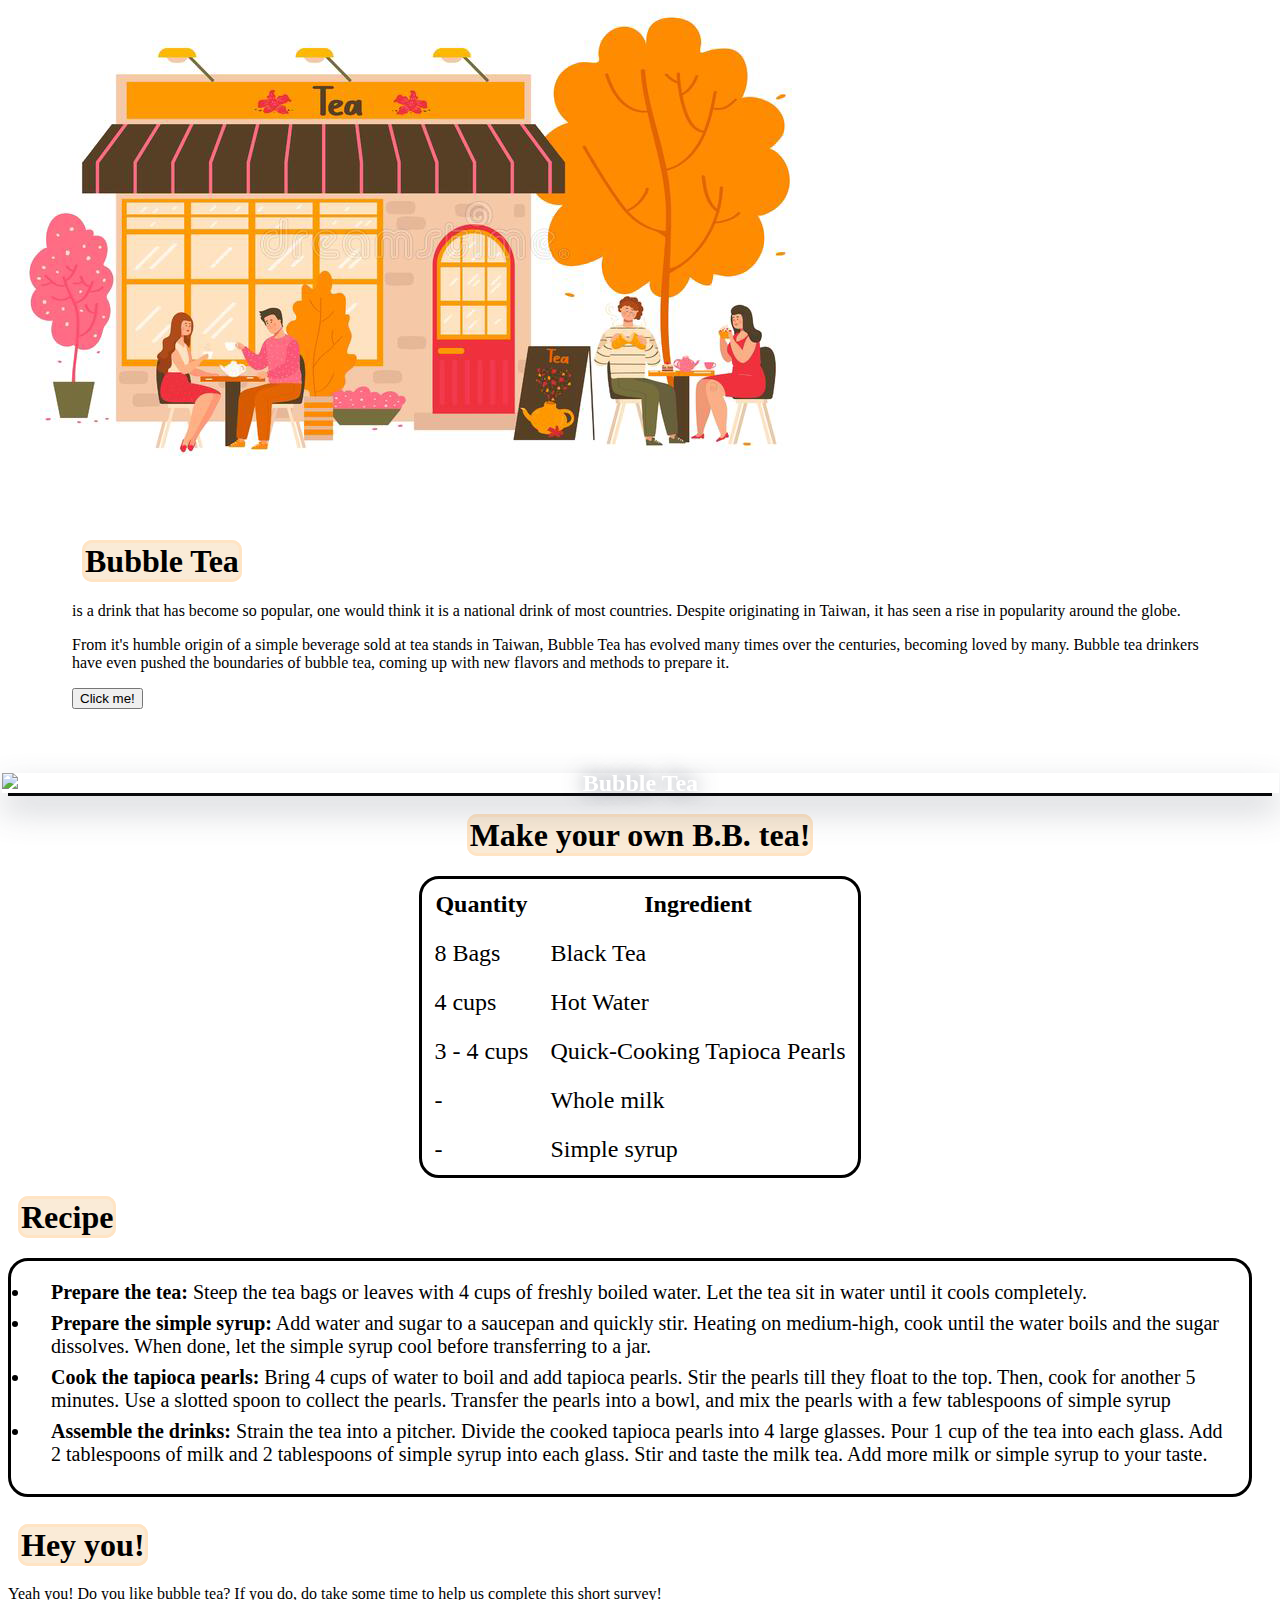
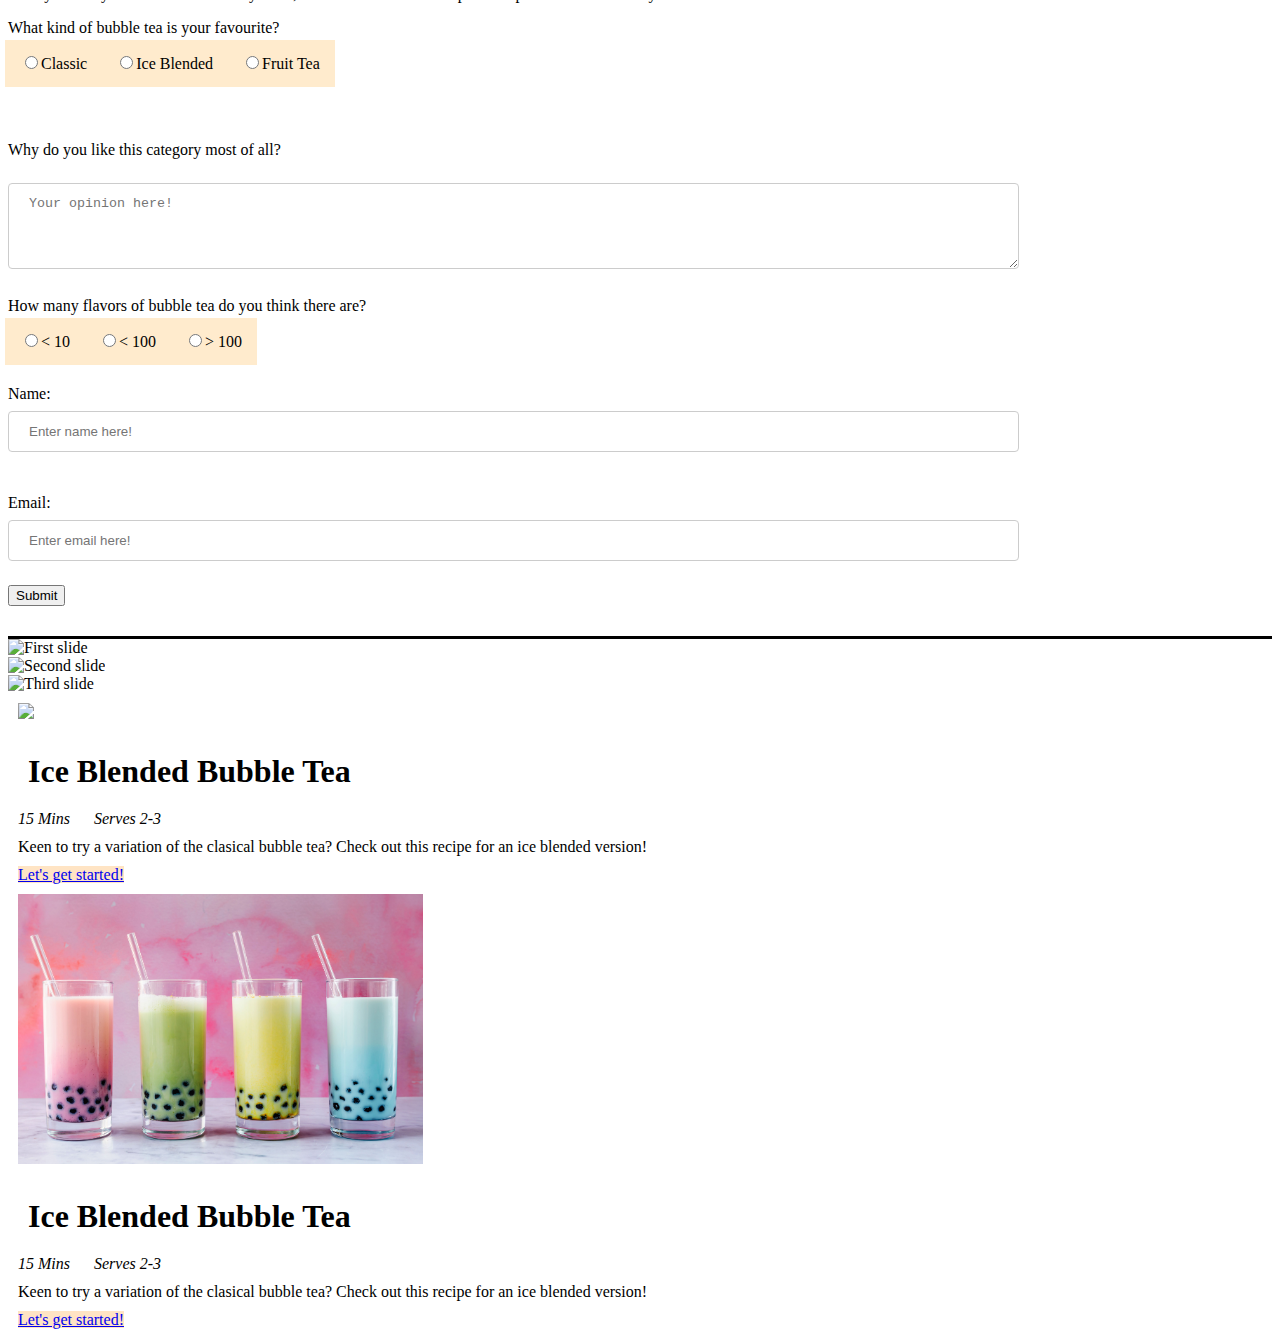
==== commit 5906a675: "implemented sub nav bar" ====
--- a/bbtea.html
+++ b/bbtea.html
@@ -35,7 +35,7 @@
     </div>
     
 
-    <div class="row no-gutters" style="border-bottom:solid;margin-bottom:50px;">
+    <div class="row no-gutters" style="border-bottom:solid;">
         <div class=" col-sm-3">
             <img src="images/minicafes.png" style="vertical-align: bottom;border-color:yellow;" class="img-responsive rounded img-fluid" />
 
@@ -71,24 +71,24 @@
     </div>
 
 
-    <div id="content" style="height:0;transition: 10s ease opacity,10s ease transform;opacity:0;">
-        <section>
+    <div id="content" style="height:0;transition: 3s ease opacity,3s ease transform;opacity:0;">
+        <section style="position:relative;background-color:#f42069;border-bottom:solid;">
             <div class="wrapper active-element">
-                <div class="main-header">
+                <div class="main-header" style="margin-top:2vh;">
                     <nav>
-                        <div class="masthead active-element">
-                            <h1><a href="#0">Branding</a></h1>
-                            <div id="menu-toggle" class="menu-toggle active-element">
+                        <div class="masthead active-element" style="background-color:transparent;">
+                            <h1>B.B. Tea!</h1>
+                            <div id="menu-toggle" class="menu-toggle active-element" style="background-color:transparent;">
                                 <div class="one"></div>
                                 <div class="two"></div>
                                 <div class="three"></div>
                             </div>
                         </div>
-                        <div class="main-nav-list active-element">
+                        <div class="main-nav-list active-element" >
                             <ul>
-                                <li><a href="#0">Demo Reel</a></li>
-                                <li><a href="#0">Faces</a></li>
-                                <li><a href="#0" class="mobile-hide">Blog</a></li>
+                                <li><a href="#0">Brief History</a></li>
+                                <li><a href="#0">Fun Facts!</a></li>
+                                <li><a href="#0" class="mobile-hide">EZ BB TEA Recipe</a></li>
                                 <li><a href="#0" class="active-link">About</a></li>
                                 <li><a href="#0">Contact</a></li>
                             </ul>
@@ -96,17 +96,20 @@
                     </nav>
                 </div>
                 <main class="main-contents">
-                    <h2>About</h2>
-                    <p>Woot! Got the (vanilla) Javascript to work!</p>
-                    <p>Lorem ipsum dolor sit amet, consectetur adipisicing elit. Illum labore cumque, laborum, dolorem dolor doloribus iste qui omnis? Consequuntur sapiente mollitia iure quas. Rem nobis tenetur, est accusamus iste dolor, necessitatibus, facilis error ratione aliquid sequi voluptates dignissimos. Quidem, quam, rem? Molestias odio, perferendis dolores doloremque eum quo mollitia atque, sit inventore nisi accusamus magnam vitae temporibus maxime et in aliquam qui aliquid obcaecati alias unde repellat laudantium quam blanditiis. Blanditiis, earum itaque veritatis et numquam culpa, tempore magnam. Quas laborum voluptate id vero. Voluptatibus! Lorem ipsum dolor sit amet consectetur adipisicing elit. Itaque nemo reprehenderit nostrum nesciunt, deleniti facere voluptas eligendi expedita dolor at praesentium sequi. Accusamus vitae ut necessitatibus aut, repudiandae voluptate! Excepturi quam explicabo quis illo, qui a ipsam sit atque non sed doloribus maiores in quo ut voluptatem neque animi, saepe facilis nemo et! Temporibus dolores deserunt illo cum aut saepe tenetur, odit velit ipsum beatae dolore illum accusantium alias ullam quas reiciendis! Quod at tenetur sint. Dolorum officia excepturi placeat, facere enim ullam, tempora accusantium culpa voluptates iusto non aperiam beatae ut laboriosam voluptatibus eum corrupti libero, laborum voluptas quasi at fugiat et vel? Eum.</p>
+                    <img style="margin:0 auto;height:80%;display:block;" class="img-fluid img-responsive" src="images/cheers.png" />
                 </main>
 
             </div>
         </section>
 
-        <h1><span id="topic">B.B. Tea facts!</span></h1>
-
+       
         <div class="row no-gutters">
+            <div class="col-sm-6">
+                <div class="col-sm-8 col-mx-auto" style="margin:10vh;">
+                    <h1>BB Tea Facts!</h1>
+                    <p>The background of this modern day ambrosia has a rich history</p>
+                </div>
+            </div>
             <div class="col-sm-3 parallax">
                 <div class="parallax-top-left" tabindex="1"></div>
                 <div class="parallax-top-right" tabindex="2"></div>
@@ -114,7 +117,7 @@
                 <div class="parallax-bottom-right" tabindex="4"></div>
                 <div class="parallax-content">
                     <div class="parallax-front">
-                        <p>Bubble Tea Got its name not because of the tapioca pearls used. In fact, "bubble" refers ot the foam in the beloved drink</p>
+                        <p>Bubble Tea Got its name not because of the tapioca pearls used. In fact, "bubble" refers to the foam in the beloved drink</p>
                     </div>
                     <div class="parallax-back">
                         <div class="card">
@@ -147,24 +150,26 @@
                     </div>
                 </div>
             </div>
-            <div class="col-sm-3 parallax" style="border-bottom:solid;">
+        </div>
+        <div class="row no-gutters">
+            <div class="col-sm-6 parallax" style="border-bottom:solid;">
                 <div class="parallax-top-left" tabindex="1"></div>
                 <div class="parallax-top-right" tabindex="2"></div>
                 <div class="parallax-bottom-left" tabindex="3"></div>
                 <div class="parallax-bottom-right" tabindex="4"></div>
                 <div class="parallax-content">
-                    <div style="background-color: red;" class="parallax-front">
+                    <div style="background-color: transparent;" class="parallax-front">
 
                         <p style="margin:20px;color:black;">Types of tea used includes green tea, oolong tea and black tea. There are 2 main categories, tea without milk and milk tea.</p>
                     </div>
                     <div class="parallax-back">
                         <div class="card">
-                            <img class="img-fluid" src="images/tea3.jpg" />
-                        </div>
-                    </div>
-                </div>
-            </div>
-            <div class="col-sm-3 parallax">
+                            <img class="img-fluid" src="images/tea3.jpg" style="max-height:400px;"/>
+                        </div>
+                    </div>
+                </div>
+            </div>
+            <div class="col-sm-6 parallax" style="border-bottom:solid;">
                 <div class="parallax-top-left" tabindex="1"></div>
                 <div class="parallax-top-right" tabindex="2"></div>
                 <div class="parallax-bottom-left" tabindex="3"></div>
--- a/css/bbtea.css
+++ b/css/bbtea.css
@@ -3,7 +3,7 @@
 
 
 .intro {
-    padding:100px;
+    padding:5vw;
 }
 
 .parallax {
--- a/css/bbteaNavbar.css
+++ b/css/bbteaNavbar.css
@@ -5,7 +5,7 @@
 .wrapper {
     display: flex;
     flex-direction: column;
-    height: 100vh;
+    height: 35vh;
     margin: 0 auto;
     max-width: 1550px;
     padding-top: .5rem;
@@ -94,11 +94,11 @@
 /************* Style and animate the nav overlay ***********************/
 .main-nav-list::before,
 .main-nav-list::after {
-    background-color: #b94071;
+    background-color: #b4da55;
     content: "";
-    position: absolute;
-    top: 100%;
-    height: 100vh;
+    position:absolute;
+    top: 0;
+    height: 35vh;
     width: 0vw;
     transition: all 100ms ease-in-out 300ms;
 }
@@ -164,7 +164,7 @@
 }
 
 .main-nav-list.active ul {
-    top: 150%;
+    top: 50%;
     transform: translate(-50%,-50%);
     transition-delay: 560ms;
     transition-duration: 240ms;
@@ -179,9 +179,15 @@
 
 /*** Just getting silly now ***************************/
 .wrapper.active p {
-    color: rgb(50, 101, 134);
+    color: #f42069;
     transition-delay: 150ms;
     transition-duration: 350ms;
+}
+
+.wrapper.active img {
+    opacity: 0;
+    transition-delay: 150ms;
+    transition-duration:750ms;
 }
 
 .main-footer.active span {
